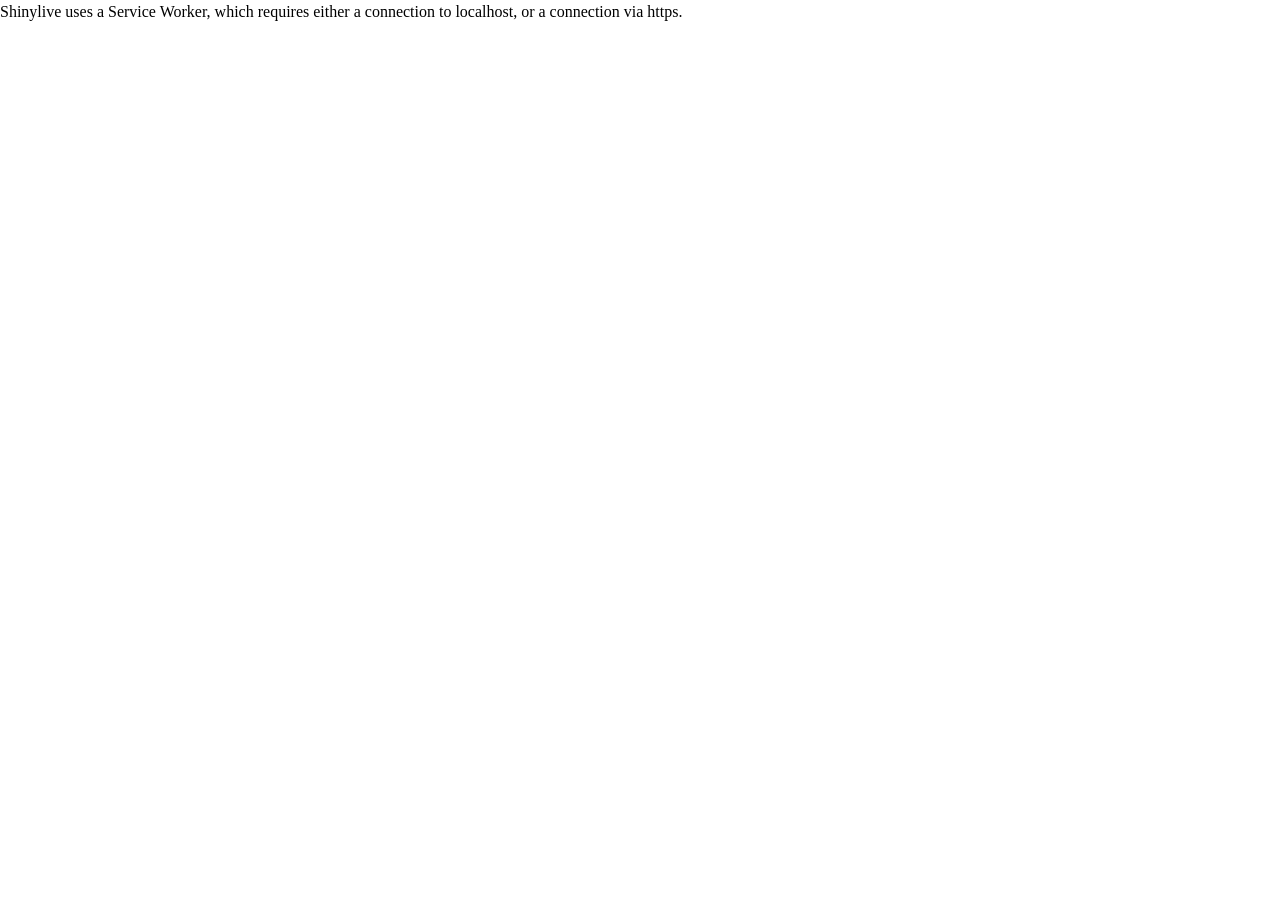
==== docs/index.html @ d29bb8de "Fix residual diagnostics/Shapiro bug; add shinylive export" ====
<!doctype html>
<html lang="en">
  <head>
    <meta charset="UTF-8" />
    <meta name="viewport" content="width=device-width, initial-scale=1.0" />
    <title>Shiny App</title>
    <script
      src="./shinylive/load-shinylive-sw.js"
      type="module"
    ></script>
    <script type="module">
      import { runExportedApp } from "./shinylive/shinylive.js";
      runExportedApp({
        id: "root",
        appEngine: "r",
        relPath: "",
      });
    </script>
    <link rel="stylesheet" href="./shinylive/style-resets.css" />
    <link rel="stylesheet" href="./shinylive/shinylive.css" />
    
  </head>
  <body>
    
    <div style="height: 100vh; width: 100vw" id="root"></div>
    
  </body>
</html>
---- docs/shinylive/style-resets.css ----
/* Taken from https://www.joshwcomeau.com/css/custom-css-reset/ */

/*
  1. Use a more-intuitive box-sizing model.
*/
*,
*::before,
*::after {
  box-sizing: border-box;
}
/*
  2. Remove default margin
*/
* {
  margin: 0;
}
/*
  3. Allow percentage-based heights in the application
*/
html,
body {
  height: 100%;
}
/*
  Typographic tweaks!
  4. Add accessible line-height
  5. Improve text rendering
*/
body {
  line-height: 1.5;
  -webkit-font-smoothing: antialiased;
}
/*
  6. Improve media defaults
*/
img,
picture,
video,
canvas,
svg {
  display: block;
  max-width: 100%;
}
/*
  7. Remove built-in form typography styles
*/
input,
button,
textarea,
select {
  font: inherit;
}
/*
  8. Avoid text overflows
*/
p,
h1,
h2,
h3,
h4,
h5,
h6 {
  overflow-wrap: break-word;
}
/*
  9. Create a root stacking context
*/
#root,
#__next {
  isolation: isolate;
}
---- docs/shinylive/shinylive.css ----
/* Shinylive 0.10.12
// Copyright 2026 Posit, PBC */
/* src/Components/App.css */
@font-face {
  font-family: "Source Sans Pro";
  src: url("./SourceSansPro-Regular.otf-PVQ5ZP77.woff2") format("woff2");
  font-weight: normal;
  font-style: normal;
}
:root {
  --colors-grey: grey;
  --colors-blue: #007bc2;
  --colors-blue-dark: hsl(207, 69%, 35%);
  --colors-red: #c10000;
  --colors-white: white;
  --colors-bg: white;
  --colors-fg: #333;
  --font-face:
    "Source Sans Pro",
    Arial,
    Helvetica,
    sans-serif;
  --font-size: 14px;
  --font-mono-face:
    Menlo,
    Monaco,
    Consolas,
    "Liberation Mono",
    "Courier New",
    monospace;
  --font-mono-size: 12px;
  --panel-roundness: 5px;
  --button-roundness: 5px;
  --container-roundness: calc(var(--panel-roundness) * 1.4);
  --shadow-color: 0deg 0% 56%;
  --shadow-elevation-low:
    0.3px 0.4px 0.6px hsl(var(--shadow-color) / 0.34),
    0.5px 0.7px 1px -1.2px hsl(var(--shadow-color) / 0.34),
    1.2px 1.7px 2.3px -2.5px hsl(var(--shadow-color) / 0.34);
  --shadow-elevation-medium:
    0.3px 0.4px 0.6px hsl(var(--shadow-color) / 0.36),
    1px 1.4px 1.9px -0.8px hsl(var(--shadow-color) / 0.36),
    2.6px 3.4px 4.8px -1.7px hsl(var(--shadow-color) / 0.36),
    6.2px 8.3px 11.7px -2.5px hsl(var(--shadow-color) / 0.36);
}
.shinylive-container {
  --pad: 2px;
  height: 100%;
  width: 100%;
  min-height: 100px;
  min-width: 400px;
  padding: var(--pad);
  border-radius: var(--container-roundness);
  background-color: #e6e6e6;
}
.shinylive-container.viewer {
  --pad: 0;
  min-width: unset;
}
.shinylive-container > div {
  border-radius: var(--panel-roundness);
  background-color: var(--colors-bg);
}
.shinylive-example-selector {
  grid-area: exampleselector;
}
.shinylive-editor {
  grid-area: editor;
}
.shinylive-terminal {
  grid-area: terminal;
}
.shinylive-viewer {
  grid-area: viewer;
}
button {
  background-color: var(--colors-blue);
  color: var(--colors-white);
  font-family: var(--font-face);
  font-size: var(--font-size);
  border-style: solid;
  border-color: var(--colors-white);
  border-radius: var(--button-roundness);
  cursor: pointer;
  padding: 0.2rem 0.5rem;
}
button:disabled {
  cursor: default;
  background-color: #c8c8c8;
}
.shinylive-container.editor-cell {
  padding: 0;
}
.shinylive-container.editor-cell .shinylive-editor {
  border-bottom-right-radius: 0;
  border-bottom-left-radius: 0;
}
.shinylive-container.editor-cell .shinylive-output-cell {
  border-top: 2px solid #eeeff2;
  border-top-right-radius: 0;
  border-top-left-radius: 0;
}
.shinylive-container.editor-cell .shinylive-output-cell .rendered-html {
  padding: 2px 12px 3px 12px;
}
.shinylive-container.editor-cell .shinylive-output-cell pre.output-content {
  border-top-right-radius: 0;
  border-top-left-radius: 0;
  background-color: #eeeff2;
  font-size: 13px;
  line-height: 1.8;
  padding: 2px 12px 5px 12px;
  margin-bottom: 0;
  color: #666;
}
.shinylive-container.editor-cell .editor-container {
  padding: 0;
}
.shinylive-container.editor-cell .cm-scroller {
  padding: 12px 12px 4px 12px;
}

/* src/Components/ExampleSelector.css */
.shinylive-example-selector {
  padding: 3px 3px 3px 8px;
  font-family: var(--font-face);
  --indent: 8px;
  --divider-color: #f1f1f1;
}
.shinylive-example-selector > .categories {
  height: 100%;
  overflow-y: auto;
  padding: var(--indent);
}
.shinylive-example-selector > .categories .category-title {
  color: var(--colors-blue, blue);
  margin-top: calc(var(--indent) * 2);
}
.shinylive-example-selector .example {
  --v-pad: calc(var(--indent));
  --h-pad: calc(var(--indent) * 2);
  padding-left: var(--h-pad);
  padding-top: var(--v-pad);
  padding-bottom: var(--v-pad);
  cursor: default;
  position: relative;
  --sidebar-color: var(--colors-grey);
  --sidebar-indent: calc(var(--indent) / 1.3);
  --sidebar-w: 1px;
}
.shinylive-example-selector .example > a {
  text-decoration: unset;
  color: unset;
  cursor: unset;
}
.shinylive-example-selector .example:hover:not(.selected) {
  cursor: pointer;
}
.shinylive-example-selector .example.selected,
.shinylive-example-selector .example:hover {
  --sidebar-w: 4px;
}
.shinylive-example-selector .example.selected {
  --sidebar-color: var(--colors-blue, blue);
}
.shinylive-example-selector .example:before {
  content: "";
  position: absolute;
  height: 70%;
  top: 15%;
  width: var(--sidebar-w);
  border-radius: var(--button-roundness, 5px);
  left: calc(var(--sidebar-indent) - var(--sidebar-w) - 1px);
  background-color: var(--sidebar-color);
}
.shinylive-example-selector .example .title {
  font-weight: 500;
}
.shinylive-example-selector .example .about {
  color: var(--colors-grey, grey);
  font-size: small;
  font-style: italic;
  font-weight: 400;
}
.shinylive-example-selector > .categories > section > .divider {
  width: 100%;
  height: 1px;
  background-color: var(--divider-color);
}

/* src/Components/HeaderBar.css */
.HeaderBar {
  height: 30px;
  padding: 3px 8px;
  background-color: #007BC2;
  font-family: var(--font-face);
  font-size: 1.1rem;
  color: var(--colors-white);
  display: flex;
}
.HeaderBar > a.page-title {
  display: inherit;
  color: var(--colors-white);
  text-decoration: none;
  flex-direction: row;
  margin-right: auto;
}
.HeaderBar .shiny-logo {
  height: 22px;
  display: inline-block;
  margin-right: 6px;
  margin-left: 4px;
  margin-top: 1px;
}
.HeaderBar > div {
  flex-direction: row;
  margin-right: 1rem;
}
.HeaderBar button.code-run-button {
  border: none;
  font-size: 0.9rem;
  padding: 0.2rem 0.5rem;
  background-color: transparent;
  white-space: nowrap;
  fill: rgba(255, 255, 255, 0.8);
}
.HeaderBar button.code-run-button svg.shinylive-icon {
  font-size: 1em;
}
.HeaderBar button.code-run-button span.button-label {
  vertical-align: 0.15em;
  margin-left: 0.3em;
}
.HeaderBar .code-run-button:hover {
  color: var(--colors-white);
  fill: var(--colors-white);
}

/* src/Components/Icons.css */
.shinylive-icon {
  display: inline-block;
  height: 1em;
}

/* src/Components/OutputCell.css */
.shinylive-output-cell div.rendered-html table {
  border: none;
  border-collapse: collapse;
  border-spacing: 0;
  color: black;
  font-size: 90%;
  table-layout: fixed;
}
.shinylive-output-cell div.rendered-html thead {
  border-bottom: 1px solid black;
  vertical-align: bottom;
}
.shinylive-output-cell div.rendered-html tr,
.shinylive-output-cell div.rendered-html th,
.shinylive-output-cell div.rendered-html td {
  text-align: right;
  vertical-align: middle;
  padding: 0.5em 0.5em;
  line-height: normal;
  white-space: normal;
  max-width: none;
  border: none;
}
.shinylive-output-cell div.rendered-html th {
  font-weight: bold;
}
.shinylive-output-cell div.rendered-html tbody tr:nth-child(odd) {
  background: #f5f5f5;
}
.shinylive-output-cell div.rendered-html tbody tr:hover {
  background: rgba(66, 165, 245, 0.2);
}

/* src/Components/ResizableGrid/ResizableGrid.css */
.ResizableGrid {
  --pad: 2px;
  --panel-gap: 3px;
  --sizer-margin-offset: calc(-1 * var(--panel-gap));
  --expansion-scale: 3;
  height: 100%;
  width: 100%;
  min-height: 80px;
  min-width: 400px;
  display: grid;
  padding: 0;
  gap: var(--panel-gap);
  position: relative;
}
.ResizableGrid > * {
  min-width: 0;
  min-height: 0;
}
div.ResizableGrid--col-sizer,
div.ResizableGrid--row-sizer {
  opacity: 0;
  position: relative;
  transition: transform 1s 0.5s;
}
.ResizableGrid--col-sizer {
  grid-row: 1/-1;
  width: var(--panel-gap);
  margin-left: var(--sizer-margin-offset);
  height: 100%;
  cursor: ew-resize;
}
.ResizableGrid--row-sizer {
  grid-column: 1/-1;
  height: var(--panel-gap);
  margin-top: var(--sizer-margin-offset);
  width: 100%;
  cursor: ns-resize;
}
.ResizableGrid--col-sizer:hover,
.ResizableGrid--row-sizer:hover {
  z-index: 9999;
  transition: transform 0s;
}
.ResizableGrid--col-sizer:hover {
  transform: scaleX(var(--expansion-scale));
}
.ResizableGrid--row-sizer:hover {
  transform: scaleY(var(--expansion-scale));
}
div#size-detection-cell {
  width: 100%;
  height: 100%;
  grid-row: 1/-1;
  grid-column: 1/-1;
}

/* node_modules/xterm/css/xterm.css */
.xterm {
  cursor: text;
  position: relative;
  user-select: none;
  -ms-user-select: none;
  -webkit-user-select: none;
}
.xterm.focus,
.xterm:focus {
  outline: none;
}
.xterm .xterm-helpers {
  position: absolute;
  top: 0;
  z-index: 5;
}
.xterm .xterm-helper-textarea {
  padding: 0;
  border: 0;
  margin: 0;
  position: absolute;
  opacity: 0;
  left: -9999em;
  top: 0;
  width: 0;
  height: 0;
  z-index: -5;
  white-space: nowrap;
  overflow: hidden;
  resize: none;
}
.xterm .composition-view {
  background: #000;
  color: #FFF;
  display: none;
  position: absolute;
  white-space: nowrap;
  z-index: 1;
}
.xterm .composition-view.active {
  display: block;
}
.xterm .xterm-viewport {
  background-color: #000;
  overflow-y: scroll;
  cursor: default;
  position: absolute;
  right: 0;
  left: 0;
  top: 0;
  bottom: 0;
}
.xterm .xterm-screen {
  position: relative;
}
.xterm .xterm-screen canvas {
  position: absolute;
  left: 0;
  top: 0;
}
.xterm .xterm-scroll-area {
  visibility: hidden;
}
.xterm-char-measure-element {
  display: inline-block;
  visibility: hidden;
  position: absolute;
  top: 0;
  left: -9999em;
  line-height: normal;
}
.xterm.enable-mouse-events {
  cursor: default;
}
.xterm.xterm-cursor-pointer,
.xterm .xterm-cursor-pointer {
  cursor: pointer;
}
.xterm.column-select.focus {
  cursor: crosshair;
}
.xterm .xterm-accessibility,
.xterm .xterm-message {
  position: absolute;
  left: 0;
  top: 0;
  bottom: 0;
  right: 0;
  z-index: 10;
  color: transparent;
  pointer-events: none;
}
.xterm .live-region {
  position: absolute;
  left: -9999px;
  width: 1px;
  height: 1px;
  overflow: hidden;
}
.xterm-dim {
  opacity: 1 !important;
}
.xterm-underline-1 {
  text-decoration: underline;
}
.xterm-underline-2 {
  text-decoration: double underline;
}
.xterm-underline-3 {
  text-decoration: wavy underline;
}
.xterm-underline-4 {
  text-decoration: dotted underline;
}
.xterm-underline-5 {
  text-decoration: dashed underline;
}
.xterm-overline {
  text-decoration: overline;
}
.xterm-overline.xterm-underline-1 {
  text-decoration: overline underline;
}
.xterm-overline.xterm-underline-2 {
  text-decoration: overline double underline;
}
.xterm-overline.xterm-underline-3 {
  text-decoration: overline wavy underline;
}
.xterm-overline.xterm-underline-4 {
  text-decoration: overline dotted underline;
}
.xterm-overline.xterm-underline-5 {
  text-decoration: overline dashed underline;
}
.xterm-strikethrough {
  text-decoration: line-through;
}
.xterm-screen .xterm-decoration-container .xterm-decoration {
  z-index: 6;
  position: absolute;
}
.xterm-screen .xterm-decoration-container .xterm-decoration.xterm-decoration-top-layer {
  z-index: 7;
}
.xterm-decoration-overview-ruler {
  z-index: 8;
  position: absolute;
  top: 0;
  right: 0;
  pointer-events: none;
}
.xterm-decoration-top {
  z-index: 2;
  position: relative;
}

/* src/Components/Terminal.css */
.shinylive-terminal.terminal {
  height: 100%;
  position: relative;
  overflow: hidden;
  padding: 0.5rem;
  --color: #333;
  --background: white;
  --size: 1;
  --font:
    Menlo,
    Monaco,
    Consolas,
    "Liberation Mono",
    "Courier New",
    monospace;
}
.xterm {
  padding: 8px;
}

/* src/Components/LoadingAnimation.css */
.loading-animation {
  --animation-start-color: #fafafa;
  --animation-end-color: #cccccc;
  --hex-width: 16px;
  background-color: inherit;
  box-shadow: inherit;
  text-align: center;
  font-size: 0;
  -webkit-animation: loading-animation-fade-in 1s;
  animation: loading-animation-fade-in 1s;
}
.loading-animation .hex {
  display: inline-block;
  position: relative;
  width: var(--hex-width);
  height: calc(0.57735 * var(--hex-width));
  margin: calc(0.216 * var(--hex-width)) calc(var(--hex-width) / 12);
  background-color: var(--animation-start-color);
  vertical-align: middle;
  -webkit-animation: loading-animation-pulse 3.75s infinite;
  animation: loading-animation-pulse 3.75s infinite;
}
.loading-animation .hex::before,
.loading-animation .hex::after {
  content: "";
  display: block;
  position: absolute;
  width: calc(0.7071 * var(--hex-width));
  height: calc(0.7071 * var(--hex-width));
  background-color: inherit;
  transform-origin: 0 0;
  transform: scaleY(0.57735) rotate(-45deg);
  animation: inherit;
}
.loading-animation .hex::before {
  top: 0;
}
.loading-animation .hex::after {
  top: calc(0.57735 * var(--hex-width));
}
.loading-animation .hex:nth-of-type(2n) {
  -webkit-animation-delay: 0s;
  animation-delay: 0s;
}
.loading-animation .hex:nth-of-type(2n+1) {
  -webkit-animation-delay: -1.1s;
  animation-delay: -1.05s;
}
.loading-animation .hex:nth-of-type(2n+2) {
  -webkit-animation-delay: -1.97s;
  animation-delay: -1.97s;
}
.loading-animation .hex:nth-of-type(2n+3) {
  -webkit-animation-delay: -1.8s;
  animation-delay: -1.8s;
}
.loading-animation .hex:nth-of-type(2n+4) {
  -webkit-animation-delay: -1.1s;
  animation-delay: -1.1s;
}
.loading-animation .hex:nth-of-type(2n+5) {
  -webkit-animation-delay: -1.1s;
  animation-delay: -1.1s;
}
.loading-animation .hex:nth-of-type(2n+6) {
  -webkit-animation-delay: -1.8s;
  animation-delay: -1.8s;
}
.loading-animation .hex:nth-of-type(2n+7) {
  -webkit-animation-delay: -1.7s;
  animation-delay: -1.7s;
}
.loading-animation .hex:nth-of-type(2n+8) {
  -webkit-animation-delay: -1.2s;
  animation-delay: -1.2s;
}
.loading-animation .hex:nth-of-type(2n+9) {
  -webkit-animation-delay: -1.3s;
  animation-delay: -1.3s;
}
.loading-animation .hex:nth-of-type(2n+11) {
  -webkit-animation-delay: -1.6s;
  animation-delay: -1.6s;
}
.loading-animation .hex:nth-of-type(2n+12) {
  -webkit-animation-delay: -1.6s;
  animation-delay: -1.6s;
}
.loading-animation .hex:nth-of-type(2n+13) {
  -webkit-animation-delay: -1.3s;
  animation-delay: -1.3s;
}
.loading-animation .hex:nth-of-type(2n+14) {
  -webkit-animation-delay: -1.3s;
  animation-delay: -1.3s;
}
.loading-animation .hex:nth-of-type(2n+15) {
  -webkit-animation-delay: -1.5s;
  animation-delay: -1.5s;
}
.loading-animation .hex:nth-of-type(2n+16) {
  -webkit-animation-delay: -1.5s;
  animation-delay: -1.5s;
}
.loading-animation .hex:nth-of-type(2n+17) {
  -webkit-animation-delay: -1.3s;
  animation-delay: -1.3s;
}
.loading-animation .hex:nth-of-type(2n+18) {
  -webkit-animation-delay: -1.4s;
  animation-delay: -1.4s;
}
.loading-animation .hex:nth-of-type(2n+19) {
  -webkit-animation-delay: -1.45s;
  animation-delay: -1.45s;
}
.loading-animation .spacer {
  display: inline-block;
  width: calc(var(--hex-width) * 14 / 12);
}
@keyframes loading-animation-pulse {
  0% {
    background-color: var(--animation-start-color);
  }
  50% {
    background-color: var(--animation-end-color);
  }
  100% {
    background-color: var(--animation-start-color);
  }
}
@keyframes loading-animation-fade-in {
  0% {
    opacity: 0;
  }
  20% {
    opacity: 0;
  }
  100% {
    opacity: 1;
  }
}

/* src/Components/Viewer.css */
.shinylive-viewer {
  height: 100%;
  width: 100%;
  position: relative;
}
.app-frame {
  border-radius: var(--panel-roundness);
  border: 0;
}
.shinylive-viewer iframe {
  background-color: white;
  width: 100%;
  height: 100%;
  display: block;
}
.shinylive-viewer .loading-wrapper {
  overflow: auto;
  background-color: white;
  position: absolute;
  height: 100%;
  width: 100%;
  top: 0px;
  left: 0px;
  display: flex;
  justify-content: center;
  align-items: center;
}
.shinylive-viewer .loading-wrapper.loading-wrapper-error {
  justify-content: left;
}
.shinylive-viewer .loading-wrapper .error-alert {
  text-align: center;
  font-size: 1.4rem;
  font-family: var(--font-face);
  -webkit-animation: loading-animation-fade-in 0.5s;
  animation: loading-animation-fade-in 0.5s;
}
.shinylive-viewer .loading-wrapper .error-alert .error-icon {
  display: inline-block;
  text-align: center;
  width: 85px;
  margin-bottom: 0.5rem;
}
.shinylive-viewer .loading-wrapper .error-alert .error-log {
  font-size: 0.7rem;
  text-align: left;
  padding: 0.3rem;
}
@keyframes loading-animation-fade-in {
  0% {
    opacity: 0;
  }
  100% {
    opacity: 1;
  }
}

/* node_modules/balloon-css/balloon.min.css */
:root {
  --balloon-border-radius: 2px;
  --balloon-color: rgba(16,16,16,0.95);
  --balloon-text-color: #fff;
  --balloon-font-size: 12px;
  --balloon-move: 4px;
}
button[aria-label][data-balloon-pos] {
  overflow: visible;
}
[aria-label][data-balloon-pos] {
  position: relative;
  cursor: pointer;
}
[aria-label][data-balloon-pos]:after {
  opacity: 0;
  pointer-events: none;
  transition: all 0.18s ease-out 0.18s;
  text-indent: 0;
  font-family:
    -apple-system,
    BlinkMacSystemFont,
    "Segoe UI",
    Roboto,
    Oxygen,
    Ubuntu,
    Cantarell,
    "Open Sans",
    "Helvetica Neue",
    sans-serif;
  font-weight: normal;
  font-style: normal;
  text-shadow: none;
  font-size: var(--balloon-font-size);
  background: var(--balloon-color);
  border-radius: 2px;
  color: var(--balloon-text-color);
  border-radius: var(--balloon-border-radius);
  content: attr(aria-label);
  padding: .5em 1em;
  position: absolute;
  white-space: nowrap;
  z-index: 10;
}
[aria-label][data-balloon-pos]:before {
  width: 0;
  height: 0;
  border: 5px solid transparent;
  border-top-color: var(--balloon-color);
  opacity: 0;
  pointer-events: none;
  transition: all 0.18s ease-out 0.18s;
  content: "";
  position: absolute;
  z-index: 10;
}
[aria-label][data-balloon-pos]:hover:before,
[aria-label][data-balloon-pos]:hover:after,
[aria-label][data-balloon-pos][data-balloon-visible]:before,
[aria-label][data-balloon-pos][data-balloon-visible]:after,
[aria-label][data-balloon-pos]:not([data-balloon-nofocus]):focus:before,
[aria-label][data-balloon-pos]:not([data-balloon-nofocus]):focus:after {
  opacity: 1;
  pointer-events: none;
}
[aria-label][data-balloon-pos].font-awesome:after {
  font-family:
    FontAwesome,
    -apple-system,
    BlinkMacSystemFont,
    "Segoe UI",
    Roboto,
    Oxygen,
    Ubuntu,
    Cantarell,
    "Open Sans",
    "Helvetica Neue",
    sans-serif;
}
[aria-label][data-balloon-pos][data-balloon-break]:after {
  white-space: pre;
}
[aria-label][data-balloon-pos][data-balloon-break][data-balloon-length]:after {
  white-space: pre-line;
  word-break: break-word;
}
[aria-label][data-balloon-pos][data-balloon-blunt]:before,
[aria-label][data-balloon-pos][data-balloon-blunt]:after {
  transition: none;
}
[aria-label][data-balloon-pos][data-balloon-pos=up]:hover:after,
[aria-label][data-balloon-pos][data-balloon-pos=up][data-balloon-visible]:after,
[aria-label][data-balloon-pos][data-balloon-pos=down]:hover:after,
[aria-label][data-balloon-pos][data-balloon-pos=down][data-balloon-visible]:after {
  transform: translate(-50%, 0);
}
[aria-label][data-balloon-pos][data-balloon-pos=up]:hover:before,
[aria-label][data-balloon-pos][data-balloon-pos=up][data-balloon-visible]:before,
[aria-label][data-balloon-pos][data-balloon-pos=down]:hover:before,
[aria-label][data-balloon-pos][data-balloon-pos=down][data-balloon-visible]:before {
  transform: translate(-50%, 0);
}
[aria-label][data-balloon-pos][data-balloon-pos*=-left]:after {
  left: 0;
}
[aria-label][data-balloon-pos][data-balloon-pos*=-left]:before {
  left: 5px;
}
[aria-label][data-balloon-pos][data-balloon-pos*=-right]:after {
  right: 0;
}
[aria-label][data-balloon-pos][data-balloon-pos*=-right]:before {
  right: 5px;
}
[aria-label][data-balloon-pos][data-balloon-po*=-left]:hover:after,
[aria-label][data-balloon-pos][data-balloon-po*=-left][data-balloon-visible]:after,
[aria-label][data-balloon-pos][data-balloon-pos*=-right]:hover:after,
[aria-label][data-balloon-pos][data-balloon-pos*=-right][data-balloon-visible]:after {
  transform: translate(0, 0);
}
[aria-label][data-balloon-pos][data-balloon-po*=-left]:hover:before,
[aria-label][data-balloon-pos][data-balloon-po*=-left][data-balloon-visible]:before,
[aria-label][data-balloon-pos][data-balloon-pos*=-right]:hover:before,
[aria-label][data-balloon-pos][data-balloon-pos*=-right][data-balloon-visible]:before {
  transform: translate(0, 0);
}
[aria-label][data-balloon-pos][data-balloon-pos^=up]:before,
[aria-label][data-balloon-pos][data-balloon-pos^=up]:after {
  bottom: 100%;
  transform-origin: top;
  transform: translate(0, var(--balloon-move));
}
[aria-label][data-balloon-pos][data-balloon-pos^=up]:after {
  margin-bottom: 10px;
}
[aria-label][data-balloon-pos][data-balloon-pos=up]:before,
[aria-label][data-balloon-pos][data-balloon-pos=up]:after {
  left: 50%;
  transform: translate(-50%, var(--balloon-move));
}
[aria-label][data-balloon-pos][data-balloon-pos^=down]:before,
[aria-label][data-balloon-pos][data-balloon-pos^=down]:after {
  top: 100%;
  transform: translate(0, calc(var(--balloon-move) * -1));
}
[aria-label][data-balloon-pos][data-balloon-pos^=down]:after {
  margin-top: 10px;
}
[aria-label][data-balloon-pos][data-balloon-pos^=down]:before {
  width: 0;
  height: 0;
  border: 5px solid transparent;
  border-bottom-color: var(--balloon-color);
}
[aria-label][data-balloon-pos][data-balloon-pos=down]:after,
[aria-label][data-balloon-pos][data-balloon-pos=down]:before {
  left: 50%;
  transform: translate(-50%, calc(var(--balloon-move) * -1));
}
[aria-label][data-balloon-pos][data-balloon-pos=left]:hover:after,
[aria-label][data-balloon-pos][data-balloon-pos=left][data-balloon-visible]:after,
[aria-label][data-balloon-pos][data-balloon-pos=right]:hover:after,
[aria-label][data-balloon-pos][data-balloon-pos=right][data-balloon-visible]:after {
  transform: translate(0, -50%);
}
[aria-label][data-balloon-pos][data-balloon-pos=left]:hover:before,
[aria-label][data-balloon-pos][data-balloon-pos=left][data-balloon-visible]:before,
[aria-label][data-balloon-pos][data-balloon-pos=right]:hover:before,
[aria-label][data-balloon-pos][data-balloon-pos=right][data-balloon-visible]:before {
  transform: translate(0, -50%);
}
[aria-label][data-balloon-pos][data-balloon-pos=left]:after,
[aria-label][data-balloon-pos][data-balloon-pos=left]:before {
  right: 100%;
  top: 50%;
  transform: translate(var(--balloon-move), -50%);
}
[aria-label][data-balloon-pos][data-balloon-pos=left]:after {
  margin-right: 10px;
}
[aria-label][data-balloon-pos][data-balloon-pos=left]:before {
  width: 0;
  height: 0;
  border: 5px solid transparent;
  border-left-color: var(--balloon-color);
}
[aria-label][data-balloon-pos][data-balloon-pos=right]:after,
[aria-label][data-balloon-pos][data-balloon-pos=right]:before {
  left: 100%;
  top: 50%;
  transform: translate(calc(var(--balloon-move) * -1), -50%);
}
[aria-label][data-balloon-pos][data-balloon-pos=right]:after {
  margin-left: 10px;
}
[aria-label][data-balloon-pos][data-balloon-pos=right]:before {
  width: 0;
  height: 0;
  border: 5px solid transparent;
  border-right-color: var(--balloon-color);
}
[aria-label][data-balloon-pos][data-balloon-length]:after {
  white-space: normal;
}
[aria-label][data-balloon-pos][data-balloon-length=small]:after {
  width: 80px;
}
[aria-label][data-balloon-pos][data-balloon-length=medium]:after {
  width: 150px;
}
[aria-label][data-balloon-pos][data-balloon-length=large]:after {
  width: 260px;
}
[aria-label][data-balloon-pos][data-balloon-length=xlarge]:after {
  width: 380px;
}
@media screen and (max-width: 768px) {
  [aria-label][data-balloon-pos][data-balloon-length=xlarge]:after {
    width: 90vw;
  }
}
[aria-label][data-balloon-pos][data-balloon-length=fit]:after {
  width: 100%;
}

/* src/Components/Editor.css */
.shinylive-editor {
  --bg-light-shade-color: #f6f6f6;
  --button-gray-color: #999;
  --button-hover-color: #hsl(207, 69%, 25%);
  --border-color: #aaa;
  --pad: 5px;
  display: grid;
  grid-template-rows: auto 1fr;
  grid-template-areas: "header" "editor";
  position: relative;
}
.ResizableGrid.editor-viewer.layout-vertical:not(.been-dragged) > .shinylive-editor {
  max-height: 800px;
}
.editor-header {
  grid-area: header;
}
.editor-container {
  grid-area: editor;
}
.shinylive-editor > div {
  min-width: 0;
  min-height: 0;
}
.editor-header {
  display: flex;
  padding-top: var(--pad);
  padding-left: var(--pad);
  padding-right: var(--pad);
  justify-content: space-between;
  align-items: flex-end;
  border-bottom: 1px solid var(--border-color);
}
.editor-files > button {
  font-size: 14px;
  font-family: var(--font-face);
  height: 26px;
  background-color: var(--bg-light-shade-color);
  color: #444;
  border: 1px solid #ddd;
  border-top-left-radius: 3px;
  border-top-right-radius: 3px;
  border-bottom: none;
  border-bottom-left-radius: 0;
  border-bottom-right-radius: 0;
  padding: 0 2px;
}
.editor-files button svg {
  vertical-align: unset;
}
.editor-filename {
  padding: 0 4px;
}
.editor-files > button.selected {
  color: black;
  background-color: var(--colors-bg);
  border-color: var(--border-color);
  position: relative;
  cursor: text;
}
.editor-files > button.selected::after {
  content: "";
  width: 100%;
  height: 4px;
  background-color: var(--colors-bg);
  position: absolute;
  bottom: -3px;
  left: 0;
  border-bottom-color: var(--colors-bg);
}
.editor-files > button.selected > input {
  width: 100%;
  font-size: 14px;
  font-family: var(--font-face);
  height: 26px;
  position: absolute;
  left: 4px;
  bottom: -0.5px;
  outline: none;
  border: none;
  color: var(--colors-blue);
  background-color: transparent;
}
.editor-files > button.selected > input.invalid-filename {
  color: var(--colors-red);
}
.editor-files > button > .editor-closebutton {
  width: 1.2rem;
  display: inline-block;
  color: var(--button-gray-color);
  font-weight: bold;
}
.editor-files > button.selected > .editor-closebutton + input {
  width: calc(100% - 21px);
}
.editor-files > .editor-addtab {
  border-color: rgba(0, 0, 0, 0);
  display: inline-block;
  line-height: 1rem;
  margin-left: 0.5rem;
  padding: 0;
}
.editor-files .editor-addbutton,
.editor-files .editor-uploadbutton {
  display: inline-block;
  color: var(--button-gray-color);
  fill: var(--button-gray-color);
  background-color: inherit;
  font-size: 1.2rem;
  font-weight: bold;
  padding: 0 0.3rem;
}
.editor-files .editor-uploadbutton {
  font-size: 0.7rem;
}
.editor-files .editor-closebutton:hover,
.editor-files .editor-addbutton:hover,
.editor-files .editor-uploadbutton:hover {
  color: var(--button-hover-color);
  fill: var(--button-hover-color);
  cursor: pointer;
}
.editor-container {
  padding: var(--pad);
  position: relative;
}
.editor-container .cm-editor {
  height: 100%;
}
.editor-container .cm-editor.cm-focused {
  outline: none;
}
.editor-container .cm-editor .cm-scroller {
  font-family: var(--font-mono-face);
  font-size: var(--font-mono-size);
}
.editor-container .cm-gutters {
  color: #aaa;
  background-color: var(--colors-bg);
  border-right: 1px solid #eee;
  padding-right: 4px;
}
.editor-container .cm-activeLineGutter {
  background-color: var(--colors-bg);
}
.editor-container .cm-tooltip {
  font-family: var(--font-face);
  font-size: var(--font-size);
}
.editor-container .cm-tooltip code {
  font-family: var(--font-mono-face);
  font-size: var(--font-mono-size);
  white-space: pre-wrap;
}
.editor-container .cm-diagnostic {
  font-family: var(--font-mono-face);
  font-size: var(--font-mono-size);
}
.editor-container .cm-signature-signature {
  font-family: var(--font-mono-face);
}
.editor-container .docstring {
  padding: 3px 6px;
  max-width: 650px;
  max-height: 300px;
  overflow-y: auto;
}
.editor-container .docstring pre {
  white-space: pre-wrap;
}
.editor-container .docstring h2 {
  font-size: 1.2em;
  font-weight: 600;
}
.shinylive-editor button.code-run-button {
  border: none;
  font-size: 0.8rem;
  padding: 0.2rem 0.5rem;
  background-color: transparent;
  white-space: nowrap;
}
.shinylive-editor .code-run-button:hover {
  color: var(--button-hover-color);
  fill: var(--button-hover-color);
}
.editor-header .code-run-button {
  align-self: center;
  color: var(--button-gray-color);
  fill: var(--button-gray-color);
}
.shinylive-editor .floating-buttons .code-run-button {
  position: absolute;
  top: 0;
  right: 0;
  border: 0;
  margin-top: 5px;
  margin-right: 5px;
  opacity: 0;
}
.shinylive-editor:hover .floating-buttons .code-run-button {
  color: var(--button-gray-color);
  fill: var(--button-gray-color);
  opacity: 1;
}
.shinylive-editor .floating-buttons .code-run-button:hover {
  color: var(--button-hover-color);
  fill: var(--button-hover-color);
}

/* src/Components/ShareModal.css */
.ShareModal {
  position: absolute;
  top: 50px;
  left: 50px;
  width: 600px;
  font-family: var(--font-face);
  background: white;
  border: 1px solid #ccc;
  border-radius: 5px;
  padding: 8px 14px;
  transition: 0.4s ease-out;
  box-shadow: 0.5rem 0.5rem 2rem rgb(0 0 0 / 30%);
  z-index: 10;
}
.ShareModal .ShareModal--item {
  padding-bottom: 10px;
}
.ShareModal .ShareModal--item .ShareModal--checkbox {
  margin-left: 1em;
  font-size: 0.9em;
}
.ShareModal .ShareModal--row {
  display: flex;
}
.ShareModal .ShareModal--row label {
  display: flex;
  align-items: center;
}
.ShareModal .ShareModal--row label span {
  margin-left: 0.3em;
}
.ShareModal .ShareModal--row .ShareModal--url {
  display: inline-flex;
  position: relative;
  vertical-align: top;
  width: 100%;
}
.ShareModal .ShareModal--row .ShareModal--url .ShareModal--urlinput {
  font-family: var(--font-mono-face);
  font-size: var(--font-mono-size);
  width: 100%;
  margin-right: 12px;
}
.ShareModal-overlay {
  opacity: 0.5;
  background: #000;
  width: 100%;
  height: 100%;
  z-index: 9;
  top: 0;
  left: 0;
  position: fixed;
}
/*! Bundled license information:

xterm/css/xterm.css:
  (**
   * Copyright (c) 2014 The xterm.js authors. All rights reserved.
   * Copyright (c) 2012-2013, Christopher Jeffrey (MIT License)
   * https://github.com/chjj/term.js
   * @license MIT
   *
   * Permission is hereby granted, free of charge, to any person obtaining a copy
   * of this software and associated documentation files (the "Software"), to deal
   * in the Software without restriction, including without limitation the rights
   * to use, copy, modify, merge, publish, distribute, sublicense, and/or sell
   * copies of the Software, and to permit persons to whom the Software is
   * furnished to do so, subject to the following conditions:
   *
   * The above copyright notice and this permission notice shall be included in
   * all copies or substantial portions of the Software.
   *
   * THE SOFTWARE IS PROVIDED "AS IS", WITHOUT WARRANTY OF ANY KIND, EXPRESS OR
   * IMPLIED, INCLUDING BUT NOT LIMITED TO THE WARRANTIES OF MERCHANTABILITY,
   * FITNESS FOR A PARTICULAR PURPOSE AND NONINFRINGEMENT. IN NO EVENT SHALL THE
   * AUTHORS OR COPYRIGHT HOLDERS BE LIABLE FOR ANY CLAIM, DAMAGES OR OTHER
   * LIABILITY, WHETHER IN AN ACTION OF CONTRACT, TORT OR OTHERWISE, ARISING FROM,
   * OUT OF OR IN CONNECTION WITH THE SOFTWARE OR THE USE OR OTHER DEALINGS IN
   * THE SOFTWARE.
   *
   * Originally forked from (with the author's permission):
   *   Fabrice Bellard's javascript vt100 for jslinux:
   *   http://bellard.org/jslinux/
   *   Copyright (c) 2011 Fabrice Bellard
   *   The original design remains. The terminal itself
   *   has been extended to include xterm CSI codes, among
   *   other features.
   *)
*/
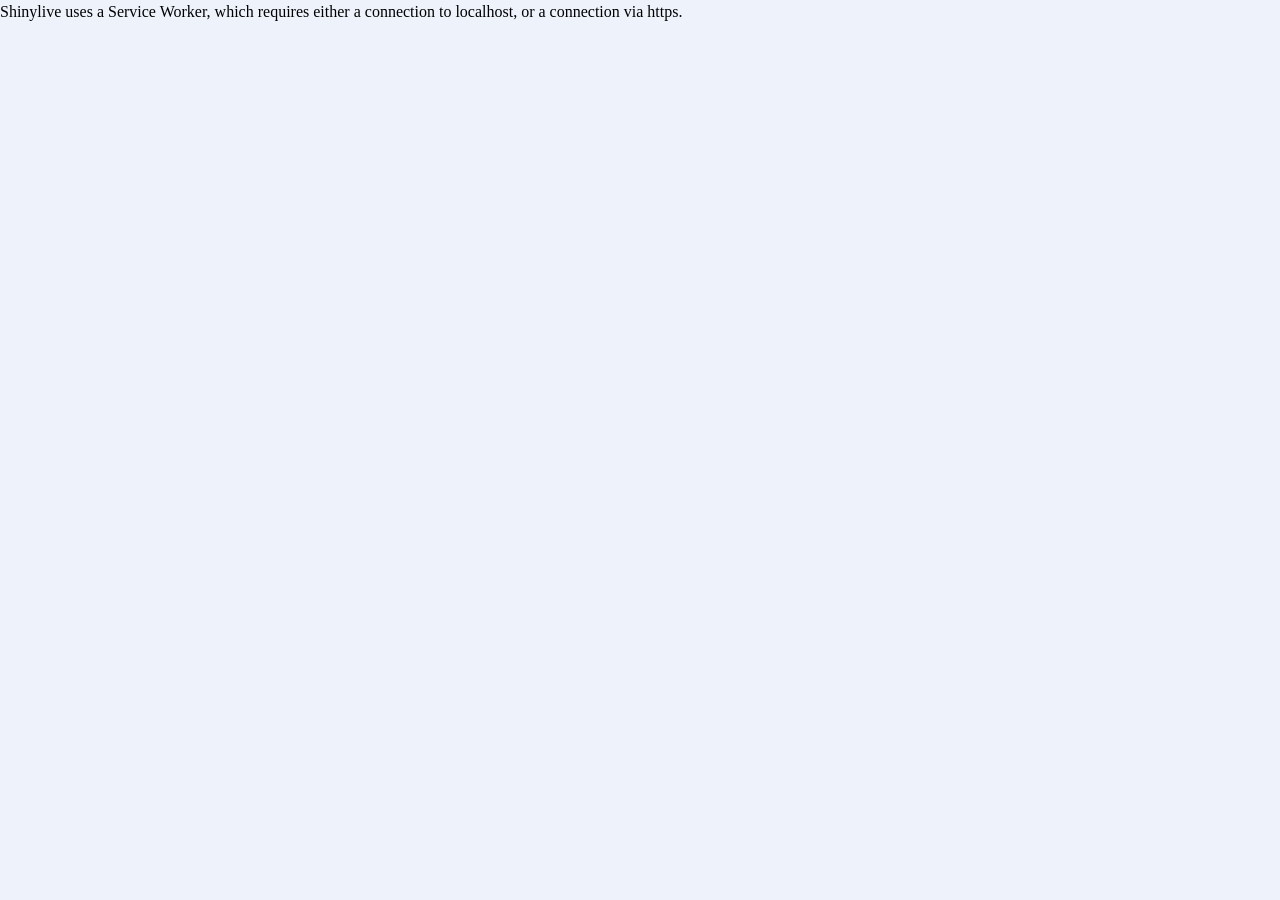
==== commit c2d4e3e3: "A StatLabX website as the front page; tabs in the order of the work - doepro.pages.dev opens on a we" ====
--- a/docs/index.html
+++ b/docs/index.html
@@ -3,7 +3,528 @@
   <head>
     <meta charset="UTF-8" />
     <meta name="viewport" content="width=device-width, initial-scale=1.0" />
-    <title>Shiny App</title>
+    <title>StatLabX - statistics for agricultural and allied research</title>
+    <meta name="description" content="Free analysis of designed agricultural experiments: ANOVA, means and C.D. with letters, assumption checks, post-hoc tests and plain-language readings, with R running in your browser." />
+    <meta name="theme-color" content="#0B1530" />
+    <meta property="og:type" content="website" />
+    <meta property="og:title" content="StatLabX - statistics for agricultural and allied research" />
+    <meta property="og:description" content="Free analysis of designed agricultural experiments: ANOVA, means and C.D. with letters, assumption checks, post-hoc tests and plain-language readings, with R running in your browser." />
+    <meta property="og:image" content="https://doepro.pages.dev/og.png" />
+    <meta name="twitter:card" content="summary_large_image" />
+    <link rel="icon" href="favicon.ico" sizes="any" />
+    <link rel="icon" type="image/png" href="icon-192.png" />
+    <link rel="apple-touch-icon" href="apple-touch-icon.png" />
+    <link rel="preconnect" href="https://fonts.googleapis.com" />
+    <link rel="preconnect" href="https://fonts.gstatic.com" crossorigin />
+    <link rel="stylesheet" crossorigin href="https://fonts.googleapis.com/css2?family=Anton&family=Inter:wght@400;500;600;700;800&display=swap" />
+    <style>
+/* StatLabX website. build_app.R puts this into docs/index.html after every
+   shinylive export. The page is plain HTML and CSS, so it appears at once,
+   while R starts underneath in the app's frame (#root), which stays hidden
+   until the visitor opens it. Colours come from the logo: navy lettering,
+   a royal-to-sky blue orbit. Display type is Anton; text is Inter; both fall
+   back to system fonts if Google Fonts cannot be reached. */
+
+/* ------------------------------------------------------------ the shell */
+html { scroll-behavior: smooth; }
+body.slx-shell { background: #EEF3FB; overflow-x: hidden; }
+body.slx-shell.slx-app-open { overflow: hidden; }
+#root {
+  position: fixed !important; inset: 0; z-index: 40; width: 100vw; height: 100vh;
+  opacity: 0; visibility: hidden; transition: opacity .45s ease, visibility 0s linear .45s;
+}
+body.slx-app-open #root { opacity: 1; visibility: visible; transition: opacity .45s ease, visibility 0s; }
+/* shinylive's own spinner sits underneath; its error panel must still show */
+.shinylive-viewer .loading-wrapper:not(.loading-wrapper-error) { visibility: hidden; }
+
+/* -------------------------------------------------------------- tokens */
+.slx-site {
+  --ink: #0B1530; --ink2: #24324F; --muted: #5A6784; --line: #E1E7F1; --line2: #D3DCEA;
+  --bg: #EEF3FB; --blue: #1E4FD7; --blue2: #3B82F6; --sky: #7CB7FF; --ok: #14A05C;
+  --grad: linear-gradient(100deg, #0A2477 0%, #1E4FD7 36%, #3B82F6 68%, #7CB7FF 100%);
+  --display: "Anton", Impact, Haettenschweiler, "Arial Narrow Bold", "Franklin Gothic Medium", sans-serif;
+  --sans: "Inter", system-ui, -apple-system, "Segoe UI", Roboto, "Helvetica Neue", Arial, sans-serif;
+  --mono: ui-monospace, "SFMono-Regular", "Cascadia Mono", Consolas, Menlo, monospace;
+  position: relative; min-height: 100vh; font-family: var(--sans); font-size: 16px; line-height: 1.6;
+  color: var(--ink); background: var(--bg); -webkit-font-smoothing: antialiased;
+  transition: opacity .45s ease, visibility 0s;
+}
+body.slx-app-open .slx-site { opacity: 0; visibility: hidden; transition: opacity .3s ease, visibility 0s linear .45s; }
+/* resets at zero specificity (:where), so every component rule below wins */
+:where(.slx-site) *, :where(.slx-site) *::before, :where(.slx-site) *::after { box-sizing: border-box; }
+:where(.slx-site) :where(h1, h2, h3, h4, p, ul, ol, blockquote, pre, figure) { margin: 0; }
+:where(.slx-site) :where(ul, ol) { padding: 0; list-style: none; }
+:where(.slx-site) :where(a) { color: inherit; }
+:where(.slx-site) :where(button) { font: inherit; }
+:where(.slx-site) :where(em) { font-style: normal; }
+/* shinylive's reset makes every svg a block; icons here sit in lines of text */
+.slx-site svg { display: inline-block; }
+.slx-site .s-arcs, .slx-site .s-orbit svg, .slx-site .s-bars, .slx-site .s-step-ico, .slx-site .s-tile-ico { display: block; }
+.slx-site :focus-visible { outline: 3px solid rgba(59, 130, 246, .55); outline-offset: 3px; border-radius: 10px; }
+.s-sky {
+  position: absolute; inset: 0 0 auto 0; height: 1100px; pointer-events: none; z-index: 0;
+  background:
+    radial-gradient(900px 560px at 88% -6%, #D5E4FF 0%, rgba(213, 228, 255, 0) 64%),
+    radial-gradient(800px 520px at -8% 18%, #E2ECFF 0%, rgba(226, 236, 255, 0) 60%);
+}
+.slx-site main, .s-nav, .s-foot { position: relative; z-index: 1; }
+
+/* ------------------------------------------------------------- buttons */
+.s-btn {
+  display: inline-flex; align-items: center; gap: 12px; border-radius: 999px; cursor: pointer;
+  padding: 16px 18px 16px 26px; border: 1px solid transparent; text-decoration: none;
+  font: 600 13.5px/1 var(--sans); letter-spacing: .08em; text-transform: uppercase; white-space: nowrap;
+  transition: transform .25s ease, box-shadow .25s ease, background-color .25s ease, color .25s ease, border-color .25s ease;
+}
+.s-btn svg { width: 15px; height: 15px; fill: none; stroke: currentColor; stroke-width: 1.8; stroke-linecap: round; stroke-linejoin: round; }
+.s-btn-dark { background: var(--ink); color: #fff; box-shadow: 0 12px 26px rgba(11, 21, 48, .22); }
+.s-btn-dark:hover { background: #14244E; transform: translateY(-2px); box-shadow: 0 16px 34px rgba(11, 21, 48, .28); }
+.s-btn-arrow {
+  display: inline-grid; place-items: center; width: 30px; height: 30px; border-radius: 50%;
+  background: rgba(255, 255, 255, .14); transition: transform .3s ease, background-color .3s ease;
+}
+.s-btn-dark:hover .s-btn-arrow { transform: rotate(45deg); background: var(--blue2); }
+.s-btn-ghost { background: #fff; color: var(--ink); border-color: var(--line2); padding: 16px 24px; }
+.s-btn-ghost:hover { border-color: var(--ink); transform: translateY(-2px); }
+.s-btn-light { background: #fff; color: var(--ink); }
+.s-btn-light:hover { background: #DCE8FF; }
+.s-btn-sm { padding: 11px 16px; font-size: 11.5px; gap: 9px; }
+.s-btn-sm.s-btn-ghost { padding: 11px 16px; }
+.s-live {
+  width: 8px; height: 8px; border-radius: 50%; flex: 0 0 auto; background: var(--blue2);
+  box-shadow: 0 0 0 0 rgba(59, 130, 246, .55); animation: s-pulse 1.6s ease-out infinite;
+}
+.slx-site.is-ready .s-live { background: var(--ok); animation: none; box-shadow: 0 0 0 3px rgba(20, 160, 92, .22); }
+.slx-site.is-failed .s-live { background: #D04A3B; animation: none; }
+@keyframes s-pulse { 0% { box-shadow: 0 0 0 0 rgba(59, 130, 246, .5); } 100% { box-shadow: 0 0 0 9px rgba(59, 130, 246, 0); } }
+
+/* ----------------------------------------------------------------- nav */
+.s-nav { position: sticky; top: 14px; z-index: 50; padding: 14px 16px 0; }
+.s-nav-inner {
+  max-width: 1240px; margin: 0 auto; height: 66px; display: flex; align-items: center; gap: 18px;
+  padding: 0 12px 0 22px; border-radius: 20px; background: rgba(255, 255, 255, .84);
+  border: 1px solid rgba(225, 231, 241, .95); box-shadow: 0 10px 30px rgba(11, 21, 48, .06);
+  -webkit-backdrop-filter: saturate(1.5) blur(14px); backdrop-filter: saturate(1.5) blur(14px);
+  transition: box-shadow .3s ease;
+}
+.s-nav.is-scrolled .s-nav-inner { box-shadow: 0 16px 40px rgba(11, 21, 48, .12); }
+.s-brand { display: flex; align-items: center; flex: 0 0 auto; }
+.s-brand img { height: 36px; width: auto; display: block; }
+.s-brand-sub {
+  flex: 0 0 auto; padding-left: 16px; border-left: 1px solid var(--line2); white-space: nowrap;
+  font: 500 10.5px/1.2 var(--mono); letter-spacing: .14em; text-transform: uppercase; color: var(--muted);
+}
+.s-links { flex: 1; display: flex; justify-content: flex-end; gap: clamp(14px, 2.4vw, 34px); margin-right: 8px; }
+.s-links a {
+  display: inline-flex; align-items: center; gap: 10px; text-decoration: none; white-space: nowrap;
+  font: 600 12px/1 var(--sans); letter-spacing: .1em; text-transform: uppercase; color: var(--ink2);
+  padding: 8px 2px; transition: color .2s ease;
+}
+.s-links a i { font-style: normal; font-weight: 400; font-size: 15px; color: var(--muted); transition: transform .3s ease, color .3s ease; }
+.s-links a:hover { color: var(--blue); }
+.s-links a:hover i { transform: rotate(90deg); color: var(--blue); }
+.s-burger { display: none; width: 44px; height: 44px; border-radius: 50%; border: 1px solid var(--line2); background: #fff; cursor: pointer; position: relative; }
+.s-burger span { position: absolute; left: 13px; right: 13px; height: 1.6px; background: var(--ink); transition: transform .3s ease, top .3s ease; }
+.s-burger span:first-child { top: 17px; } .s-burger span:last-child { top: 25px; }
+.s-burger[aria-expanded="true"] span:first-child { top: 21px; transform: rotate(45deg); }
+.s-burger[aria-expanded="true"] span:last-child { top: 21px; transform: rotate(-45deg); }
+
+/* ---------------------------------------------------------------- hero */
+.s-hero { padding: 22px 16px 0; }
+.s-hero-card {
+  position: relative; max-width: 1240px; margin: 0 auto; overflow: hidden;
+  min-height: clamp(580px, calc(100vh - 128px), 820px);
+  display: grid; grid-template-columns: minmax(0, 1.08fr) minmax(0, 1fr); align-items: center;
+  background: #fff; border: 1px solid var(--line); border-radius: 32px;
+  box-shadow: 0 40px 90px rgba(11, 21, 48, .08), 0 2px 8px rgba(11, 21, 48, .04);
+}
+.s-arcs { position: absolute; left: -60px; top: -60px; width: 760px; height: 760px; pointer-events: none; }
+.s-arcs circle { fill: none; stroke: #D8E0EC; stroke-width: 1.2; stroke-dasharray: 5 8; }
+.s-glyphs {
+  position: absolute; right: 1.5%; top: 50%; transform: translateY(-50%);
+  display: grid; grid-template-columns: repeat(2, auto); gap: 0 .06em; pointer-events: none; user-select: none;
+  font: 800 clamp(120px, 15.5vw, 236px)/.92 var(--sans); letter-spacing: -.05em; color: #F1F4F9;
+}
+.s-glyphs span { text-align: center; }
+.s-hero-copy { position: relative; z-index: 3; padding: clamp(34px, 4.6vw, 68px); container-type: inline-size; }
+.s-status {
+  display: inline-flex; align-items: center; gap: 10px; max-width: 100%;
+  padding: 7px 14px 7px 12px; border-radius: 999px; background: #fff; border: 1px solid var(--line);
+  box-shadow: 0 4px 14px rgba(11, 21, 48, .05); font-size: 12.5px; font-weight: 500; color: var(--ink2);
+}
+.s-status-text { white-space: nowrap; overflow: hidden; text-overflow: ellipsis; }
+.s-status-bar { width: 56px; height: 4px; border-radius: 99px; background: #E6ECF6; overflow: hidden; flex: 0 0 auto; position: relative; }
+.s-status-bar i { display: block; height: 100%; width: 0; background: var(--grad); border-radius: 99px; transition: width .3s ease; }
+.slx-site.is-ready .s-status-bar, .slx-site.is-failed .s-status-bar { display: none; }
+.s-h1 {
+  margin: 24px 0 22px; font: 400 clamp(54px, 7vw, 104px)/.9 var(--display);
+  text-transform: uppercase; letter-spacing: .002em; color: var(--ink);
+}
+/* sized to its column, so "for the field" always fits on one line */
+@supports (font-size: 1cqi) { .s-h1 { font-size: clamp(50px, 17.2cqi, 128px); } }
+.s-h1-line { display: block; white-space: nowrap; }
+.s-h1 em, .s-h2 em {
+  background: var(--grad); -webkit-background-clip: text; background-clip: text; color: transparent;
+  padding-right: .04em;
+}
+.s-lead { max-width: 31em; font-size: 17px; line-height: 1.65; color: var(--muted); }
+.s-actions { display: flex; flex-wrap: wrap; gap: 12px; margin-top: 30px; }
+.s-trust { display: flex; flex-wrap: wrap; gap: 8px 20px; margin-top: 28px; font-size: 12.5px; color: var(--muted); }
+.s-trust li { display: inline-flex; align-items: center; gap: 8px; }
+.s-trust li::before {
+  content: ""; width: 14px; height: 14px; border-radius: 50%; flex: 0 0 auto;
+  background: #E5F3EC url("data:image/svg+xml,%3Csvg xmlns='http://www.w3.org/2000/svg' viewBox='0 0 14 14'%3E%3Cpath d='M4 7.2 6.1 9.2 10 5' fill='none' stroke='%2314A05C' stroke-width='1.6' stroke-linecap='round' stroke-linejoin='round'/%3E%3C/svg%3E") center/14px no-repeat;
+}
+
+/* the hero's product shot: the worked example's own output */
+.s-visual { position: relative; z-index: 2; height: 100%; min-height: 540px; }
+.s-orbit { position: absolute; left: 50%; top: 50%; width: 520px; height: 520px; margin: -260px 0 0 -260px; transform: rotate(-16deg) scale(var(--orbit-scale, 1.12)); pointer-events: none; }
+.s-orbit svg { width: 520px; height: 520px; display: block; }
+.s-orbit ellipse { fill: none; stroke: #C5D6F4; stroke-width: 1.4; stroke-dasharray: 3 7; }
+.s-star {
+  position: absolute; left: 0; top: 0; width: 26px; height: 26px; margin: -13px 0 0 -13px;
+  offset-path: path("M 10 260 A 250 96 0 1 1 510 260 A 250 96 0 1 1 10 260"); offset-rotate: 0deg;
+  animation: s-orbit 16s linear infinite;
+  background: radial-gradient(circle, #fff 0 18%, rgba(124, 183, 255, .9) 30%, rgba(59, 130, 246, 0) 70%);
+  -webkit-mask: url("data:image/svg+xml,%3Csvg xmlns='http://www.w3.org/2000/svg' viewBox='0 0 26 26'%3E%3Cpath d='M13 0C14 9 17 12 26 13 17 14 14 17 13 26 12 17 9 14 0 13 9 12 12 9 13 0Z'/%3E%3C/svg%3E") center/contain no-repeat;
+  mask: url("data:image/svg+xml,%3Csvg xmlns='http://www.w3.org/2000/svg' viewBox='0 0 26 26'%3E%3Cpath d='M13 0C14 9 17 12 26 13 17 14 14 17 13 26 12 17 9 14 0 13 9 12 12 9 13 0Z'/%3E%3C/svg%3E") center/contain no-repeat;
+  filter: drop-shadow(0 0 8px rgba(59, 130, 246, .9));
+}
+@keyframes s-orbit { from { offset-distance: 0%; } to { offset-distance: 100%; } }
+.s-stage { position: absolute; inset: 0; --px: 0; --py: 0; }
+.s-card {
+  position: absolute; border-radius: 20px; padding: 16px 18px 14px;
+  background: rgba(255, 255, 255, .8); border: 1px solid rgba(211, 222, 238, .95);
+  -webkit-backdrop-filter: blur(16px) saturate(1.4); backdrop-filter: blur(16px) saturate(1.4);
+  box-shadow: 0 26px 60px rgba(11, 21, 48, .13), 0 2px 6px rgba(11, 21, 48, .05);
+  transform: translate3d(calc(var(--px) * var(--depth) * 1px), calc(var(--py) * var(--depth) * 1px), 0);
+  transition: transform .5s cubic-bezier(.2, .8, .2, 1);
+  opacity: 0; scale: .94;
+  animation: s-card-in .9s cubic-bezier(.2, .8, .2, 1) forwards, s-float var(--float, 7s) ease-in-out infinite;
+  animation-delay: calc(.35s + var(--d) * .16s), calc(1.4s + var(--d) * .5s);
+}
+@keyframes s-card-in { to { opacity: 1; scale: 1; } }
+@keyframes s-float { 0%, 100% { translate: 0 0; } 50% { translate: 0 -9px; } }
+.s-card-k { font: 600 10px/1.2 var(--mono); letter-spacing: .14em; text-transform: uppercase; color: var(--muted); }
+.s-card-t { font-size: 14px; font-weight: 700; color: var(--ink); margin-top: 4px; }
+.s-card-head { display: flex; justify-content: space-between; align-items: flex-start; gap: 12px; }
+.s-card-means { --depth: 14; --float: 7.5s; left: 6%; top: 22%; width: min(390px, 74%); }
+.s-card-anova { --depth: 26; --float: 6.5s; right: 3%; top: 7%; width: 282px; }
+.s-card-checks { --depth: 34; --float: 8s; right: 5%; bottom: 7%; width: 268px; }
+.s-chip-cd {
+  flex: 0 0 auto; padding: 5px 10px; border-radius: 999px; background: #EAF1FF; color: var(--blue);
+  font: 600 11px/1.2 var(--mono); white-space: nowrap;
+}
+.s-bars { display: block; width: 100%; height: auto; margin-top: 8px; overflow: visible; }
+.s-bars .bar { fill: url(#s-bar-g); transform-box: fill-box; transform-origin: 50% 100%; animation: s-grow .9s cubic-bezier(.2, .8, .2, 1) both; }
+.s-bars .bar.top { fill: url(#s-bar-top); }
+.s-bars .err { stroke: #0B1530; stroke-width: 1.2; opacity: .55; }
+.s-bars .let { font: 700 12px var(--sans); fill: var(--blue); text-anchor: middle; }
+.s-bars .lab { font: 600 10.5px var(--mono); fill: var(--muted); text-anchor: middle; }
+.s-bars .base { stroke: var(--line2); stroke-width: 1; }
+@keyframes s-grow { from { transform: scaleY(0); } }
+.s-card-note { font-size: 10.5px; color: var(--muted); margin-top: 4px; }
+.s-aov { width: 100%; border-collapse: collapse; margin-top: 10px; font: 500 11.5px/1.35 var(--mono); color: var(--ink2); font-variant-numeric: tabular-nums; }
+.s-aov th { font-weight: 600; color: var(--muted); text-align: right; padding: 0 0 6px; font-size: 10px; letter-spacing: .06em; }
+.s-aov th:first-child, .s-aov td:first-child { text-align: left; }
+.s-aov td { text-align: right; padding: 5px 0; border-top: 1px dashed var(--line); }
+.s-aov .sig { color: #C0392B; font-weight: 700; }
+.s-aov .ns { color: #8A97AF; }
+.s-ok { display: flex; align-items: center; gap: 9px; margin-top: 9px; font-size: 12px; color: var(--ink2); }
+.s-ok b { font: 600 11.5px var(--mono); color: var(--ink); margin-left: auto; white-space: nowrap; }
+.s-ok::before {
+  content: ""; width: 18px; height: 18px; border-radius: 6px; flex: 0 0 auto;
+  background: #E5F3EC url("data:image/svg+xml,%3Csvg xmlns='http://www.w3.org/2000/svg' viewBox='0 0 18 18'%3E%3Cpath d='M5 9.3 7.8 12 13 6.5' fill='none' stroke='%2314A05C' stroke-width='1.8' stroke-linecap='round' stroke-linejoin='round'/%3E%3C/svg%3E") center/18px no-repeat;
+}
+
+/* --------------------------------------------------------------- ticker */
+.s-ticker {
+  padding: 40px 0 6px; overflow: hidden;
+  -webkit-mask-image: linear-gradient(90deg, transparent, #000 7%, #000 93%, transparent);
+  mask-image: linear-gradient(90deg, transparent, #000 7%, #000 93%, transparent);
+}
+.s-track { display: flex; width: max-content; animation: s-marquee 70s linear infinite; }
+.s-track-rev { animation-direction: reverse; animation-duration: 82s; margin-top: 12px; }
+.s-ticker:hover .s-track { animation-play-state: paused; }
+.s-row { display: flex; gap: 12px; padding-right: 12px; }
+.s-chip {
+  display: inline-flex; align-items: center; gap: 9px; white-space: nowrap; padding: 10px 17px;
+  border-radius: 999px; background: #fff; border: 1px solid var(--line); font-size: 14px; font-weight: 500; color: var(--ink2);
+}
+.s-chip::before { content: ""; width: 6px; height: 6px; border-radius: 50%; background: var(--grad); }
+@keyframes s-marquee { to { transform: translateX(-50%); } }
+
+/* -------------------------------------------------------------- numbers */
+.s-numbers {
+  max-width: 1240px; margin: 44px auto 0; padding: 0 16px;
+  display: grid; grid-template-columns: repeat(4, minmax(0, 1fr));
+}
+.s-num { padding: 26px 26px 6px; border-left: 1px dashed var(--line2); }
+.s-num:first-child { border-left: 0; padding-left: 4px; }
+.s-num b { display: block; font: 400 clamp(58px, 6.4vw, 92px)/1 var(--display); color: var(--ink); }
+.s-num span { display: block; margin-top: 8px; font-size: 14px; color: var(--muted); max-width: 17em; }
+
+/* ------------------------------------------------------------- sections */
+.s-section { max-width: 1240px; margin: 0 auto; padding: clamp(80px, 10vw, 136px) 16px 0; }
+.s-head { max-width: 780px; margin-bottom: 46px; }
+.s-kicker {
+  display: flex; align-items: center; gap: 12px; margin-bottom: 18px;
+  font: 600 11.5px/1 var(--mono); letter-spacing: .18em; text-transform: uppercase; color: var(--blue);
+}
+.s-kicker span { display: inline-grid; place-items: center; width: 36px; height: 22px; border-radius: 999px; border: 1px solid currentColor; font-size: 10.5px; letter-spacing: .06em; }
+.s-h2 { font: 400 clamp(44px, 6.4vw, 90px)/.94 var(--display); text-transform: uppercase; letter-spacing: .002em; color: var(--ink); }
+.s-sub { margin-top: 20px; font-size: 17px; color: var(--muted); max-width: 40em; }
+
+.s-steps { display: grid; grid-template-columns: repeat(4, minmax(0, 1fr)); gap: 16px; counter-reset: none; }
+.s-step {
+  position: relative; background: #fff; border: 1px solid var(--line); border-radius: 24px; padding: 28px 24px 30px;
+  transition: transform .35s ease, box-shadow .35s ease, border-color .35s ease;
+}
+.s-step:hover { transform: translateY(-6px); box-shadow: 0 26px 50px rgba(11, 21, 48, .1); border-color: var(--line2); }
+.s-step-n { position: absolute; top: 18px; right: 22px; font: 400 58px/1 var(--display); color: transparent; -webkit-text-stroke: 1.3px #CBD6E8; }
+.s-step-ico { width: 46px; height: 46px; fill: none; stroke: var(--blue); stroke-width: 1.8; stroke-linecap: round; stroke-linejoin: round; }
+.s-step-ico circle { fill: #fff; }
+.s-step h3 { margin: 26px 0 10px; font: 400 34px/1 var(--display); text-transform: uppercase; letter-spacing: .01em; }
+.s-step p { font-size: 15px; color: var(--muted); line-height: 1.6; }
+
+/* ---------------------------------------------------------------- bento */
+.s-bento { display: grid; grid-template-columns: repeat(12, minmax(0, 1fr)); gap: 16px; }
+.s-tile {
+  position: relative; overflow: hidden; background: #fff; border: 1px solid var(--line); border-radius: 26px; padding: 28px;
+  transition: transform .35s ease, box-shadow .35s ease;
+}
+.s-tile:hover { transform: translateY(-4px); box-shadow: 0 26px 50px rgba(11, 21, 48, .08); }
+.s-tile-k { font: 600 11px/1 var(--mono); letter-spacing: .16em; text-transform: uppercase; color: var(--blue); margin-bottom: 14px; }
+.s-tile h3 { font-size: clamp(21px, 2vw, 26px); line-height: 1.15; font-weight: 750; letter-spacing: -.02em; margin-bottom: 12px; }
+.s-tile p { font-size: 15px; color: var(--muted); }
+.s-tile-designs { grid-column: span 5; grid-row: span 2; background: linear-gradient(180deg, #fff 0%, #F5F8FE 100%); }
+.s-tile-means { grid-column: span 4; }
+.s-tile-ph { grid-column: span 3; }
+.s-tile-checks { grid-column: span 4; }
+.s-tile-private { grid-column: span 3; background: var(--ink); border-color: var(--ink); color: #fff; }
+.s-tile-private p { color: #A9B7D3; }
+.s-tile-ico { width: 44px; height: 44px; fill: none; stroke: var(--sky); stroke-width: 1.8; stroke-linecap: round; stroke-linejoin: round; margin-bottom: 18px; }
+.s-tile-reading { grid-column: span 7; }
+.s-tile-report { grid-column: span 5; }
+.s-designs { counter-reset: d; margin-top: 18px; }
+.s-designs li {
+  counter-increment: d; display: flex; gap: 14px; align-items: baseline; padding: 11px 0; border-top: 1px dashed var(--line2);
+  font-size: 15px; font-weight: 500; color: var(--ink2);
+}
+.s-designs li::before { content: counter(d, decimal-leading-zero); font: 600 11px var(--mono); color: var(--blue); flex: 0 0 22px; }
+.s-mini { width: 100%; border-collapse: collapse; margin-top: 16px; font: 500 13px/1.3 var(--mono); font-variant-numeric: tabular-nums; }
+.s-mini td { padding: 7px 0; border-top: 1px dashed var(--line2); }
+.s-mini td:nth-child(2) { text-align: right; }
+.s-mini td:nth-child(3) { text-align: right; width: 3.4em; color: var(--blue); font-weight: 700; font-family: var(--sans); }
+.s-mini-foot { margin-top: 12px; font-size: 12.5px !important; color: var(--muted); }
+.s-tags { display: flex; flex-wrap: wrap; gap: 8px; margin-top: 6px; }
+.s-tags li { padding: 7px 12px; border-radius: 999px; background: #F1F5FD; border: 1px solid var(--line); font-size: 13px; font-weight: 500; color: var(--ink2); }
+.s-tile-reading blockquote {
+  position: relative; margin-top: 8px; padding: 20px 22px 20px 26px; border-radius: 18px; background: #F5F8FE;
+  border-left: 3px solid var(--blue2); font-size: 16px; line-height: 1.65; color: var(--ink2);
+}
+
+/* --------------------------------------------------------------- engine */
+.s-engine {
+  position: relative; margin-top: clamp(84px, 10vw, 140px); overflow: hidden; color: #B9C7E2; background: #050B1D;
+  background-image:
+    radial-gradient(700px 420px at 82% 28%, rgba(30, 79, 215, .38), rgba(30, 79, 215, 0) 62%),
+    radial-gradient(520px 360px at 8% 100%, rgba(124, 183, 255, .12), rgba(124, 183, 255, 0) 60%),
+    linear-gradient(rgba(124, 160, 255, .06) 1px, transparent 1px),
+    linear-gradient(90deg, rgba(124, 160, 255, .06) 1px, transparent 1px);
+  background-size: auto, auto, 46px 46px, 46px 46px;
+}
+.s-engine-inner {
+  max-width: 1240px; margin: 0 auto; padding: clamp(80px, 9vw, 124px) 16px;
+  display: grid; grid-template-columns: minmax(0, 1fr) minmax(0, 1fr); gap: clamp(32px, 5vw, 72px); align-items: center;
+}
+.s-kicker-dark { color: var(--sky); }
+.s-h2-dark { color: #fff; margin-bottom: 26px; }
+.s-h2-dark em { background: linear-gradient(100deg, #3B82F6 0%, #7CB7FF 55%, #D6E7FF 100%); -webkit-background-clip: text; background-clip: text; }
+.s-engine-copy p { font-size: 16.5px; line-height: 1.7; }
+.s-engine-copy p + p { margin-top: 14px; }
+.s-hud {
+  position: relative; padding: 24px 26px 22px; border-radius: 18px; font-family: var(--mono);
+  background: rgba(9, 18, 44, .72); border: 1px solid rgba(124, 170, 255, .22);
+  box-shadow: inset 0 0 60px rgba(30, 79, 215, .14), 0 30px 80px rgba(0, 0, 0, .35);
+}
+.s-hud::before, .s-hud::after { content: ""; position: absolute; width: 22px; height: 22px; border-color: var(--sky); border-style: solid; opacity: .8; }
+.s-hud::before { top: -1px; left: -1px; border-width: 2px 0 0 2px; border-top-left-radius: 18px; }
+.s-hud::after { bottom: -1px; right: -1px; border-width: 0 2px 2px 0; border-bottom-right-radius: 18px; }
+.s-hud-top { display: flex; justify-content: space-between; gap: 12px; font-size: 11px; letter-spacing: .2em; text-transform: uppercase; color: var(--sky); padding-bottom: 14px; border-bottom: 1px solid rgba(124, 170, 255, .16); }
+.s-hud-top span:last-child { color: #fff; }
+.s-hud-steps { margin-top: 6px; }
+.s-hud-steps li { display: flex; align-items: center; gap: 14px; padding: 11px 0; border-bottom: 1px dashed rgba(124, 170, 255, .14); font-size: 13.5px; color: #6E7FA3; transition: color .3s ease; }
+.s-hud-steps li::before { content: ""; width: 12px; height: 12px; border-radius: 3px; border: 1px solid rgba(124, 170, 255, .4); flex: 0 0 auto; transition: background-color .3s ease, border-color .3s ease, box-shadow .3s ease; }
+.s-hud-steps li.is-active { color: #fff; }
+.s-hud-steps li.is-active::before { background: var(--blue2); border-color: var(--blue2); box-shadow: 0 0 14px var(--blue2); animation: s-blink 1s steps(2, start) infinite; }
+.s-hud-steps li.is-done { color: #B9C7E2; }
+.s-hud-steps li.is-done::before { background: var(--ok); border-color: var(--ok); box-shadow: 0 0 10px rgba(20, 160, 92, .6); }
+@keyframes s-blink { to { opacity: .35; } }
+.s-hud-bar, .s-sheet-bar { position: relative; height: 6px; margin-top: 20px; border-radius: 99px; overflow: hidden; background: rgba(124, 170, 255, .14); }
+.s-sheet-bar { background: #E6ECF6; }
+.s-hud-bar i, .s-sheet-bar i { display: block; height: 100%; width: 0; border-radius: 99px; background: linear-gradient(90deg, #1E4FD7, #7CB7FF); box-shadow: 0 0 16px rgba(59, 130, 246, .8); transition: width .3s ease; }
+.is-working i { opacity: .5; }
+.is-working::after {
+  content: ""; position: absolute; inset: 0; transform: translateX(-100%); animation: s-sweep 1.5s ease-in-out infinite;
+  background: linear-gradient(90deg, rgba(255, 255, 255, 0), rgba(255, 255, 255, .7), rgba(255, 255, 255, 0));
+}
+@keyframes s-sweep { to { transform: translateX(100%); } }
+.s-hud-foot { display: flex; align-items: center; justify-content: space-between; gap: 14px; margin-top: 16px; font-size: 12.5px; color: #8FA2C6; font-variant-numeric: tabular-nums; }
+
+/* ---------------------------------------------------------------- proof */
+.s-proof { display: grid; grid-template-columns: minmax(0, .9fr) minmax(0, 1.1fr); gap: clamp(28px, 5vw, 70px); align-items: center; }
+.s-proof-big { font: 400 clamp(130px, 21vw, 310px)/.82 var(--display); color: transparent; -webkit-text-stroke: 2px #C4D2E8; letter-spacing: -.005em; user-select: none; }
+.s-proof-copy .s-h2 { margin-bottom: 24px; }
+.s-proof-copy p { font-size: 16.5px; color: var(--muted); max-width: 36em; }
+.s-checks { display: grid; grid-template-columns: repeat(2, minmax(0, 1fr)); gap: 10px 22px; margin-top: 26px; }
+.s-checks li { display: flex; align-items: center; gap: 10px; font-weight: 600; font-size: 15px; color: var(--ink2); }
+.s-checks li::before {
+  content: ""; width: 22px; height: 22px; border-radius: 7px; flex: 0 0 auto;
+  background: #E5F3EC url("data:image/svg+xml,%3Csvg xmlns='http://www.w3.org/2000/svg' viewBox='0 0 18 18'%3E%3Cpath d='M5 9.3 7.8 12 13 6.5' fill='none' stroke='%2314A05C' stroke-width='1.8' stroke-linecap='round' stroke-linejoin='round'/%3E%3C/svg%3E") center/20px no-repeat;
+}
+
+/* ----------------------------------------------------------------- team */
+.s-team { display: grid; grid-template-columns: repeat(4, minmax(0, 1fr)); gap: 16px; }
+.s-person { background: #fff; border: 1px solid var(--line); border-radius: 24px; padding: 26px 24px; transition: transform .35s ease, box-shadow .35s ease; }
+.s-person:hover { transform: translateY(-4px); box-shadow: 0 24px 48px rgba(11, 21, 48, .08); }
+.s-avatar {
+  width: 58px; height: 58px; border-radius: 50%; display: grid; place-items: center; margin-bottom: 20px;
+  font: 400 22px/1 var(--display); letter-spacing: .04em; color: #fff; background: var(--grad);
+  box-shadow: 0 10px 24px rgba(30, 79, 215, .3);
+}
+.s-person h3 { font-size: 18px; font-weight: 750; letter-spacing: -.01em; }
+.s-role { margin-top: 4px; font-size: 13.5px; font-weight: 600; color: var(--blue); }
+.s-aff { margin-top: 8px; font-size: 13.5px; color: var(--muted); line-height: 1.5; }
+.s-badge { display: inline-block; margin-left: 6px; padding: 2px 8px; border-radius: 999px; background: #EAF1FF; color: var(--blue); font-size: 11px; font-weight: 600; vertical-align: 2px; }
+.s-person-links { display: flex; flex-wrap: wrap; gap: 8px 14px; margin-top: 16px; font-size: 12.5px; }
+.s-person-links a { color: var(--ink2); text-decoration: none; border-bottom: 1px solid var(--line2); word-break: break-all; }
+.s-person-links a:hover { color: var(--blue); border-color: var(--blue); }
+.s-team-note { margin-top: 22px; font-size: 14.5px; color: var(--muted); }
+.s-team-note a { color: var(--blue); }
+
+/* ----------------------------------------------------------------- cite */
+.s-cite { display: grid; grid-template-columns: repeat(2, minmax(0, 1fr)); gap: 16px; }
+.s-citation { font-size: 16px !important; line-height: 1.65; color: var(--ink2) !important; }
+.s-code { margin-top: 2px; padding: 18px 20px; border-radius: 16px; background: var(--ink); color: #CFE0FF; overflow-x: auto; font: 500 14px/1.7 var(--mono); }
+.s-row-btns { display: flex; flex-wrap: wrap; align-items: center; gap: 12px 18px; margin-top: 18px; }
+.s-link { font-size: 14px; font-weight: 600; color: var(--blue); text-decoration: none; border-bottom: 1px solid rgba(30, 79, 215, .3); }
+.s-link:hover { border-color: var(--blue); }
+
+/* ---------------------------------------------------------------- final */
+.s-final { max-width: 1240px; margin: clamp(80px, 10vw, 130px) auto 0; padding: 0 16px clamp(80px, 9vw, 120px); text-align: center; }
+.s-final .s-h2 { margin-bottom: 18px; }
+.s-final p { color: var(--muted); margin-bottom: 30px; font-size: 16px; }
+
+/* --------------------------------------------------------------- footer */
+.s-foot { background: #050B1D; color: #93A3C4; padding: 70px 16px 30px; }
+.s-foot-inner { max-width: 1240px; margin: 0 auto; display: grid; grid-template-columns: minmax(0, 1.3fr) minmax(0, 1fr); gap: 40px; }
+.s-foot-brand img { width: 220px; height: auto; display: block; }
+.s-foot-brand p { margin-top: 18px; max-width: 30em; font-size: 14.5px; }
+.s-foot-cols { display: grid; grid-template-columns: minmax(0, .8fr) minmax(0, .8fr) minmax(0, 1.5fr); gap: 24px; }
+.s-foot h4 { font: 600 11px/1 var(--mono); letter-spacing: .18em; text-transform: uppercase; color: var(--sky); margin-bottom: 16px; }
+.s-foot-cols a, .s-foot-cols button {
+  display: block; margin: 0 0 10px; padding: 0; background: none; border: 0; cursor: pointer; text-align: left;
+  color: #C9D5EC; font-size: 14px; text-decoration: none; overflow-wrap: anywhere;
+}
+.s-foot-cols a:hover, .s-foot-cols button:hover { color: #fff; }
+.s-foot-legal { max-width: 1240px; margin: 48px auto 0; padding-top: 22px; border-top: 1px solid rgba(124, 170, 255, .14); font-size: 12.5px; color: #6E7FA3; }
+
+/* ---------------------------------------------------------------- sheet */
+.s-sheet { position: fixed; inset: 0; z-index: 90; display: grid; place-items: center; padding: 16px; background: rgba(5, 11, 29, .42); -webkit-backdrop-filter: blur(6px); backdrop-filter: blur(6px); }
+.s-sheet[hidden] { display: none; }
+.s-sheet-card {
+  width: min(460px, 100%); padding: 32px 30px 26px; border-radius: 26px; background: #fff; text-align: center;
+  box-shadow: 0 40px 100px rgba(5, 11, 29, .35); animation: s-pop .45s cubic-bezier(.2, .8, .2, 1);
+}
+.s-sheet-card img { height: 42px; width: auto; margin: 0 auto 18px; display: block; }
+.s-sheet-card h2 { font: 400 34px/1 var(--display); text-transform: uppercase; letter-spacing: .01em; }
+.s-sheet-stage { margin-top: 14px; font-weight: 600; color: var(--ink2); min-height: 1.5em; }
+.s-sheet-amount { margin-top: 10px; font: 500 12.5px var(--mono); color: var(--muted); min-height: 1.4em; font-variant-numeric: tabular-nums; }
+.s-sheet-note { margin-top: 14px; font-size: 14px; color: var(--muted); }
+.s-sheet-slow { margin-top: 14px; padding: 9px 12px; border-radius: 12px; background: #FFF4E0; color: #7A4B00; font-size: 13px; }
+.s-sheet-card .s-btn { margin-top: 20px; }
+@keyframes s-pop { from { opacity: 0; transform: translateY(14px) scale(.97); } }
+
+/* ------------------------------------------------- entrance and reveal */
+.s-h1-line, .s-hero-copy .s-status, .s-lead, .s-actions, .s-trust { animation: s-rise .9s cubic-bezier(.2, .8, .2, 1) both; }
+.s-hero-copy .s-status { animation-delay: .05s; }
+.s-h1-line:nth-child(1) { animation-delay: .12s; }
+.s-h1-line:nth-child(2) { animation-delay: .22s; }
+.s-lead { animation-delay: .34s; }
+.s-actions { animation-delay: .44s; }
+.s-trust { animation-delay: .54s; }
+@keyframes s-rise { from { opacity: 0; transform: translateY(28px); } }
+/* hidden for the reveal only once the script runs, so without it nothing stays invisible */
+.slx-js [data-reveal] { opacity: 0; transform: translateY(26px); transition: opacity .8s ease, transform .8s cubic-bezier(.2, .8, .2, 1); }
+.slx-js [data-reveal].is-in { opacity: 1; transform: none; }
+/* the second load of a first visit (shinylive's one reload) skips the intro */
+.slx-site.no-intro .s-h1-line, .slx-site.no-intro .s-status, .slx-site.no-intro .s-lead,
+.slx-site.no-intro .s-actions, .slx-site.no-intro .s-trust { animation: none; }
+.slx-site.no-intro .s-card { animation-delay: 0s, calc(.6s + var(--d) * .5s); }
+
+/* -------------------------------------------------------------- smaller */
+@media (max-width: 1100px) {
+  .s-links { display: none; position: absolute; top: 74px; left: 0; right: 0; flex-direction: column; align-items: stretch; gap: 0; margin: 0;
+             padding: 10px; background: #fff; border: 1px solid var(--line); border-radius: 20px; box-shadow: 0 24px 50px rgba(11, 21, 48, .14); }
+  .s-links.is-open { display: flex; }
+  .s-links a { justify-content: space-between; padding: 15px 14px; border-radius: 12px; }
+  .s-links a:hover { background: #F2F6FD; }
+  .s-burger { display: inline-block; }
+  .s-nav-inner { position: relative; justify-content: space-between; }
+  .s-nav-cta { margin-left: auto; }
+  .s-hero-card { grid-template-columns: 1fr; min-height: 0; }
+  .s-visual { min-height: 520px; margin-top: -30px; }
+  .s-glyphs { top: auto; bottom: 0; transform: none; font-size: clamp(110px, 26vw, 200px); }
+  .s-numbers { grid-template-columns: repeat(2, minmax(0, 1fr)); }
+  .s-num:nth-child(3) { border-left: 0; padding-left: 4px; }
+  .s-steps { grid-template-columns: repeat(2, minmax(0, 1fr)); }
+  .s-bento { grid-template-columns: repeat(6, minmax(0, 1fr)); }
+  .s-tile-designs, .s-tile-means, .s-tile-reading, .s-tile-report { grid-column: span 6; grid-row: auto; }
+  .s-tile-ph, .s-tile-checks, .s-tile-private { grid-column: span 3; }
+  .s-tile-private { grid-column: span 6; }
+  .s-engine-inner, .s-proof, .s-foot-inner { grid-template-columns: 1fr; }
+  .s-team { grid-template-columns: repeat(2, minmax(0, 1fr)); }
+}
+@media (max-width: 680px) {
+  .s-nav { top: 8px; padding: 8px 10px 0; }
+  .s-nav-inner { height: 60px; padding: 0 8px 0 14px; gap: 10px; }
+  .s-brand img { height: 30px; }
+  .s-brand-sub { display: none; }
+  .s-nav-cta span:nth-child(2) { display: none; }
+  .s-nav-cta { padding: 12px; }
+  .s-hero { padding: 14px 10px 0; }
+  .s-hero-card { border-radius: 26px; }
+  .s-hero-copy { padding: 30px 22px 6px; }
+  .s-lead { font-size: 16px; }
+  .s-actions .s-btn { flex: 1 1 100%; justify-content: center; }
+  .s-visual { min-height: 470px; margin-top: 0; }
+  .s-stage { scale: .8; transform-origin: 50% 40%; }
+  .s-card-means { left: 2%; top: 26%; width: 86%; }
+  .s-card-anova { right: -4%; top: 2%; }
+  .s-card-checks { right: -4%; bottom: 2%; }
+  .s-orbit { --orbit-scale: .8; }
+  .s-numbers { grid-template-columns: 1fr 1fr; }
+  .s-num { padding: 22px 14px 4px; }
+  .s-steps, .s-team, .s-cite, .s-checks { grid-template-columns: 1fr; }
+  .s-bento { grid-template-columns: 1fr; }
+  .s-bento > .s-tile { grid-column: auto; }
+  .s-tile { padding: 24px 22px; border-radius: 22px; }
+  .s-foot-cols { grid-template-columns: 1fr 1fr; }
+  .s-foot-cols > div:last-child { grid-column: 1 / -1; }
+  .s-hud { padding: 20px 18px; }
+  .s-hud-foot { flex-direction: column; align-items: flex-start; }
+}
+@media (prefers-reduced-motion: reduce) {
+  html { scroll-behavior: auto; }
+  .slx-site *, .slx-site *::before, .slx-site *::after { animation: none !important; transition: none !important; }
+  .s-card { opacity: 1; scale: 1; }
+  .slx-js [data-reveal] { opacity: 1; transform: none; }
+  .s-track { flex-wrap: wrap; width: auto; }
+  .s-row[aria-hidden="true"] { display: none; }
+  .s-row { flex-wrap: wrap; padding: 0 16px; }
+}
+    </style>
     <script
       src="./shinylive/load-shinylive-sw.js"
       type="module"
@@ -20,7 +541,691 @@
     <link rel="stylesheet" href="./shinylive/shinylive.css" />
     
   </head>
-  <body>
+  <body class="slx-shell">
+<div id="slx-site" class="slx-site">
+  <div class="s-sky" aria-hidden="true"></div>
+
+  <header class="s-nav" id="s-nav">
+    <div class="s-nav-inner">
+      <a class="s-brand" href="#top" data-goto="top" aria-label="StatLabX, back to the top">
+        <img src="statlabx-logo.webp" alt="StatLabX" width="140" height="40">
+      </a>
+      <span class="s-brand-sub">powered by DOEpro 2.0.1</span>
+      <nav class="s-links" id="s-links" aria-label="Sections">
+        <a href="#workflow" data-goto="workflow">Workflow<i aria-hidden="true">+</i></a>
+        <a href="#features" data-goto="features">Analyses<i aria-hidden="true">+</i></a>
+        <a href="#engine" data-goto="engine">In your browser<i aria-hidden="true">+</i></a>
+        <a href="#team" data-goto="team">Team<i aria-hidden="true">+</i></a>
+        <a href="#cite" data-goto="cite">Cite<i aria-hidden="true">+</i></a>
+      </nav>
+      <button class="s-btn s-btn-dark s-btn-sm s-nav-cta" type="button" data-open="data">
+        <span class="s-live" aria-hidden="true"></span><span>Open the app</span>
+        <svg viewBox="0 0 16 16" aria-hidden="true"><path d="M5 11 11 5M6 5h5v5"/></svg>
+      </button>
+      <button class="s-burger" id="s-burger" type="button" aria-label="Menu" aria-expanded="false" aria-controls="s-links">
+        <span></span><span></span>
+      </button>
+    </div>
+  </header>
+
+  <main>
+    <!-- ======================================================== hero -->
+    <section class="s-hero" id="top">
+      <div class="s-hero-card">
+        <svg class="s-arcs" viewBox="0 0 600 600" aria-hidden="true">
+          <circle cx="40" cy="40" r="210"/><circle cx="40" cy="40" r="330"/><circle cx="40" cy="40" r="460"/>
+        </svg>
+        <div class="s-glyphs" aria-hidden="true"><span>&Sigma;</span><span>&sigma;&sup2;</span><span>&chi;&sup2;</span><span>&mu;</span></div>
+
+        <div class="s-hero-copy">
+          <p class="s-status" id="s-status" aria-live="polite">
+            <span class="s-live" aria-hidden="true"></span>
+            <span class="s-status-text" id="s-status-text">Loading R in your browser</span>
+            <span class="s-status-bar" aria-hidden="true"><i id="s-status-fill"></i></span>
+          </p>
+          <h1 class="s-h1">
+            <span class="s-h1-line">Designed</span>
+            <span class="s-h1-line">for the <em>field</em></span>
+          </h1>
+          <p class="s-lead">Free analysis of designed experiments for agricultural and allied research.
+            Paste your data from Excel and get the ANOVA, means with C.D. and letters, assumption checks,
+            post-hoc tests and a plain-language reading of every result, with R running in your browser.</p>
+          <div class="s-actions">
+            <button class="s-btn s-btn-dark" type="button" data-open="data">
+              <span>Start analysing</span>
+              <span class="s-btn-arrow" aria-hidden="true"><svg viewBox="0 0 16 16"><path d="M5 11 11 5M6 5h5v5"/></svg></span>
+            </button>
+            <button class="s-btn s-btn-ghost" type="button" data-open="example">See a worked example</button>
+          </div>
+          <ul class="s-trust">
+            <li>Free and open source</li><li>On CRAN</li><li>Checked against Gomez &amp; Gomez (1984)</li>
+          </ul>
+        </div>
+
+        <div class="s-visual" id="s-visual" aria-hidden="true">
+          <div class="s-orbit"><svg viewBox="0 0 520 520"><ellipse cx="260" cy="260" rx="250" ry="96"/></svg><span class="s-star"></span></div>
+          <div class="s-stage" id="s-stage"></div>
+        </div>
+      </div>
+    </section>
+
+    <!-- ===================================================== ticker -->
+    <section class="s-ticker" aria-label="What StatLabX covers">
+      <div class="s-track"><div class="s-row"><span class="s-chip">Completely Randomised Design (CRD)</span><span class="s-chip">Randomised Complete Block Design (RCBD)</span><span class="s-chip">Latin Square Design (LSD)</span><span class="s-chip">Factorial CRD (2-4 factors)</span><span class="s-chip">Factorial RCBD (2-4 factors)</span><span class="s-chip">Split Plot Design</span><span class="s-chip">Strip Plot (Split Block) Design</span><span class="s-chip">Pooled analysis over environments - RCBD base</span><span class="s-chip">Pooled analysis over environments - CRD base</span><span class="s-chip">Pooled factorial over environments - RCBD base (2-4 factors)</span><span class="s-chip">Pooled factorial over environments - CRD base (2-4 factors)</span></div><div class="s-row" aria-hidden="true"><span class="s-chip">Completely Randomised Design (CRD)</span><span class="s-chip">Randomised Complete Block Design (RCBD)</span><span class="s-chip">Latin Square Design (LSD)</span><span class="s-chip">Factorial CRD (2-4 factors)</span><span class="s-chip">Factorial RCBD (2-4 factors)</span><span class="s-chip">Split Plot Design</span><span class="s-chip">Strip Plot (Split Block) Design</span><span class="s-chip">Pooled analysis over environments - RCBD base</span><span class="s-chip">Pooled analysis over environments - CRD base</span><span class="s-chip">Pooled factorial over environments - RCBD base (2-4 factors)</span><span class="s-chip">Pooled factorial over environments - CRD base (2-4 factors)</span></div></div>
+      <div class="s-track s-track-rev"><div class="s-row"><span class="s-chip">LSD (Fisher's protected)</span><span class="s-chip">LSD (Bonferroni-adjusted)</span><span class="s-chip">Tukey HSD</span><span class="s-chip">Duncan's DMRT</span><span class="s-chip">Student-Newman-Keuls</span><span class="s-chip">Scheffe</span><span class="s-chip">Dunnett</span><span class="s-chip">Shapiro-Wilk on the residuals</span><span class="s-chip">Levene's test</span><span class="s-chip">Bartlett's test</span><span class="s-chip">Box-Cox profile</span><span class="s-chip">Descriptive statistics</span><span class="s-chip">Correlation</span><span class="s-chip">Regression</span><span class="s-chip">Principal components</span><span class="s-chip">Cluster analysis</span><span class="s-chip">Factor analysis</span><span class="s-chip">Plain-language readings</span><span class="s-chip">HTML report</span></div><div class="s-row" aria-hidden="true"><span class="s-chip">LSD (Fisher's protected)</span><span class="s-chip">LSD (Bonferroni-adjusted)</span><span class="s-chip">Tukey HSD</span><span class="s-chip">Duncan's DMRT</span><span class="s-chip">Student-Newman-Keuls</span><span class="s-chip">Scheffe</span><span class="s-chip">Dunnett</span><span class="s-chip">Shapiro-Wilk on the residuals</span><span class="s-chip">Levene's test</span><span class="s-chip">Bartlett's test</span><span class="s-chip">Box-Cox profile</span><span class="s-chip">Descriptive statistics</span><span class="s-chip">Correlation</span><span class="s-chip">Regression</span><span class="s-chip">Principal components</span><span class="s-chip">Cluster analysis</span><span class="s-chip">Factor analysis</span><span class="s-chip">Plain-language readings</span><span class="s-chip">HTML report</span></div></div>
+    </section>
+
+    <!-- =================================================== numbers -->
+    <section class="s-numbers" aria-label="StatLabX in numbers">
+      <div class="s-num" data-reveal><b data-count="11">11</b><span>experimental designs, each with the error terms its layout calls for</span></div>
+      <div class="s-num" data-reveal><b data-count="7">7</b><span>ways to compare means, Dunnett's test against a control among them</span></div>
+      <div class="s-num" data-reveal><b data-count="6">6</b><span>tools to explore data before the analysis of variance</span></div>
+      <div class="s-num" data-reveal><b>0</b><span>things to install: R runs inside this page</span></div>
+    </section>
+
+    <!-- ================================================== workflow -->
+    <section class="s-section" id="workflow">
+      <header class="s-head" data-reveal>
+        <p class="s-kicker"><span>01</span>The workflow</p>
+        <h2 class="s-h2">From spreadsheet<br>to <em>publishable</em> table</h2>
+        <p class="s-sub">Four steps, in the order of the tabs. Every result comes with a short reading of what it shows,
+          worded to match the evidence: a test that is not significant reads as insufficient evidence, never as
+          proof of no difference.</p>
+      </header>
+      <ol class="s-steps">
+        <li class="s-step" data-reveal>
+          <span class="s-step-n">01</span>
+          <svg class="s-step-ico" viewBox="0 0 48 48" aria-hidden="true"><rect x="7" y="9" width="34" height="30" rx="4"/><path d="M7 18h34M7 27h34M19 9v30M30 9v30"/></svg>
+          <h3>Load</h3>
+          <p>Paste straight from Excel, upload a CSV or start from a worked example. A data check finds decimal
+            commas, units typed after numbers and labels that differ only in capitals, and corrects only what is certain.</p>
+        </li>
+        <li class="s-step" data-reveal>
+          <span class="s-step-n">02</span>
+          <svg class="s-step-ico" viewBox="0 0 48 48" aria-hidden="true"><path d="M8 38 18 24l8 7 14-19"/><circle cx="18" cy="24" r="2.5"/><circle cx="26" cy="31" r="2.5"/><circle cx="40" cy="12" r="2.5"/></svg>
+          <h3>Explore</h3>
+          <p>Look before you test: descriptive statistics, correlation, regression, principal components,
+            cluster and factor analysis, each with a reading of what the numbers and plots show.</p>
+        </li>
+        <li class="s-step" data-reveal>
+          <span class="s-step-n">03</span>
+          <svg class="s-step-ico" viewBox="0 0 48 48" aria-hidden="true"><rect x="7" y="7" width="15" height="15" rx="2"/><rect x="26" y="7" width="15" height="15" rx="2"/><rect x="7" y="26" width="15" height="15" rx="2"/><rect x="26" y="26" width="15" height="15" rx="2"/></svg>
+          <h3>Analyse</h3>
+          <p>Choose the design and map its columns. The right error terms follow: split and strip plots get their
+            strata, and analyses over seasons or locations treat the environment as random.</p>
+        </li>
+        <li class="s-step" data-reveal>
+          <span class="s-step-n">04</span>
+          <svg class="s-step-ico" viewBox="0 0 48 48" aria-hidden="true"><path d="M12 6h17l9 9v27H12z"/><path d="M29 6v9h9M18 25h14M18 31h14M18 37h9"/></svg>
+          <h3>Report</h3>
+          <p>The ANOVA, means with SE(m), SE(d), C.D. and letters, assumption checks, post-hoc tests and plots,
+            then an interpretation and a report to download.</p>
+        </li>
+      </ol>
+    </section>
+
+    <!-- ================================================== features -->
+    <section class="s-section" id="features">
+      <header class="s-head" data-reveal>
+        <p class="s-kicker"><span>02</span>The analyses</p>
+        <h2 class="s-h2">Everything a field<br>trial asks <em>of you</em></h2>
+      </header>
+      <div class="s-bento">
+        <article class="s-tile s-tile-designs" data-reveal>
+          <p class="s-tile-k">Designs</p>
+          <h3>11 designs, the right error terms</h3>
+          <ol class="s-designs"><li>Completely Randomised Design (CRD)</li><li>Randomised Complete Block Design (RCBD)</li><li>Latin Square Design (LSD)</li><li>Factorial CRD (2-4 factors)</li><li>Factorial RCBD (2-4 factors)</li><li>Split Plot Design</li><li>Strip Plot (Split Block) Design</li><li>Pooled analysis over environments - RCBD base</li><li>Pooled analysis over environments - CRD base</li><li>Pooled factorial over environments - RCBD base (2-4 factors)</li><li>Pooled factorial over environments - CRD base (2-4 factors)</li></ol>
+        </article>
+        <article class="s-tile s-tile-means" data-reveal>
+          <p class="s-tile-k">Tables of means</p>
+          <h3>Means you can publish</h3>
+          <p>SE(m), SE(d) and the C.D. at the level you choose. Letters appear only when the F-test allows them, and
+            a missing plot gets adjusted means rather than wrong ones.</p>
+          <table class="s-mini" aria-label="Means of the worked example"><tr><td>V4</td><td>54.31</td><td>a</td></tr><tr><td>V2</td><td>48.78</td><td>b</td></tr><tr><td>V5</td><td>48.45</td><td>b</td></tr><tr><td>V6</td><td>45.51</td><td>c</td></tr><tr><td>V1</td><td>42.95</td><td>c</td></tr><tr><td>V3</td><td>37.71</td><td>d</td></tr></table>
+          <p class="s-mini-foot">Worked example (RCBD): C.D. (5%) 2.80 &middot; CV 4.01%</p>
+        </article>
+        <article class="s-tile s-tile-ph" data-reveal>
+          <p class="s-tile-k">Post-hoc</p>
+          <h3>7 ways to compare</h3>
+          <ul class="s-tags"><li>LSD (Fisher's protected)</li><li>LSD (Bonferroni-adjusted)</li><li>Tukey HSD</li><li>Duncan's DMRT</li><li>Student-Newman-Keuls</li><li>Scheffe</li><li>Dunnett</li></ul>
+        </article>
+        <article class="s-tile s-tile-checks" data-reveal>
+          <p class="s-tile-k">Assumptions</p>
+          <h3>Checks before conclusions</h3>
+          <p>Shapiro&ndash;Wilk on the residuals, Levene's and Bartlett's tests, the mean&ndash;variance slope and the
+            Box&ndash;Cox profile. A transformation is suggested only when the checks support it.</p>
+        </article>
+        <article class="s-tile s-tile-private" data-reveal>
+          <svg class="s-tile-ico" viewBox="0 0 48 48" aria-hidden="true"><rect x="10" y="21" width="28" height="20" rx="4"/><path d="M16 21v-6a8 8 0 0 1 16 0v6M24 29v5"/></svg>
+          <h3>Your data stay here</h3>
+          <p>R runs on your own computer. Nothing you paste is uploaded anywhere.</p>
+        </article>
+        <article class="s-tile s-tile-reading" data-reveal>
+          <p class="s-tile-k">Readings</p>
+          <h3>Every result, explained</h3>
+          <blockquote>V4 has the highest mean (54.31) and V3 the lowest (37.71). Two Variety means must differ by more than the C.D., 2.80, to be declared different at the 5% level. Every other Variety mean is significantly lower than that of V4. Every other Variety mean is significantly higher than that of V3.</blockquote>
+          <p class="s-mini-foot">The reading under the worked example's table of means, as the app writes it.</p>
+        </article>
+        <article class="s-tile s-tile-report" data-reveal>
+          <p class="s-tile-k">Report</p>
+          <h3>A report to keep</h3>
+          <p>Download the analysis as one HTML page: the ANOVA, the tables of means, the assumption checks and the
+            interpretation, ready to print or attach.</p>
+        </article>
+      </div>
+    </section>
+
+    <!-- =================================================== engine -->
+    <section class="s-engine" id="engine">
+      <div class="s-engine-inner">
+        <div class="s-engine-copy" data-reveal>
+          <p class="s-kicker s-kicker-dark"><span>03</span>The engine</p>
+          <h2 class="s-h2 s-h2-dark">R, running<br>right <em>here</em></h2>
+          <p>StatLabX runs R itself, compiled to WebAssembly, inside this page. There is no server: nothing to
+            install, no account, no queue, and the data you analyse never leave your computer.</p>
+          <p>The first visit downloads about 59 MB of R and its packages; your browser usually keeps a copy,
+            so later visits skip the download, though R still takes a little while to start.</p>
+        </div>
+        <div class="s-hud" data-reveal>
+          <div class="s-hud-top"><span>R runtime</span><span id="s-hud-state">Loading</span></div>
+          <ol class="s-hud-steps" id="s-hud-steps">
+            <li>Loading R</li>
+            <li>Starting R in your browser</li>
+            <li>Loading the packages the analyses use</li>
+            <li>Installing and loading the packages</li>
+            <li>Starting StatLabX</li>
+          </ol>
+          <div class="s-hud-bar" aria-hidden="true"><i id="s-hud-fill"></i></div>
+          <div class="s-hud-foot"><span id="s-hud-amount">&nbsp;</span>
+            <button class="s-btn s-btn-light s-btn-sm" type="button" data-open="data">Open the app</button></div>
+        </div>
+      </div>
+    </section>
+
+    <!-- =============================================== validation -->
+    <section class="s-section s-proof" id="proof">
+      <div class="s-proof-big" data-reveal aria-hidden="true">1984</div>
+      <div class="s-proof-copy" data-reveal>
+        <p class="s-kicker"><span>04</span>The evidence</p>
+        <h2 class="s-h2">Checked against<br>the <em>textbook</em></h2>
+        <p>The worked examples of Gomez &amp; Gomez, <i>Statistical Procedures for Agricultural Research</i> (1984),
+          are reproduced exactly, with one deliberate difference: environments are treated as random, so
+          treatments are tested against their interaction with the environment. Behind that, the package's tests
+          check every statistic against an independent computation.</p>
+        <ul class="s-checks">
+          <li>Completely randomised design</li><li>Randomised complete block design</li><li>Latin square</li>
+          <li>Split plot</li><li>Combined analysis over seasons</li>
+        </ul>
+      </div>
+    </section>
+
+    <!-- ===================================================== team -->
+    <section class="s-section" id="team">
+      <header class="s-head" data-reveal>
+        <p class="s-kicker"><span>05</span>The team</p>
+        <h2 class="s-h2">The people<br><em>behind it</em></h2>
+      </header>
+      <div class="s-team"><article class="s-person" data-reveal><div class="s-avatar" aria-hidden="true">IS</div><h3>Dr. Immad A. Shah</h3><p class="s-role">Scientist (Statistics)</p><p class="s-aff">Division of Agricultural Statistics, SKUAST-Kashmir</p><p class="s-person-links"><a href="https://orcid.org/0000-0003-2761-5112" target="_blank" rel="noopener">ORCID</a><a href="mailto:immad11w@skuastkashmir.ac.in">immad11w@skuastkashmir.ac.in</a></p></article><article class="s-person" data-reveal><div class="s-avatar" aria-hidden="true">UK</div><h3>Mr. Uzair Javid Khan<span class="s-badge">Maintainer</span></h3><p class="s-role">UG Research Student, Statistics</p><p class="s-aff">AAAMDC Bemina, Cluster University Srinagar</p><p class="s-person-links"><a href="https://orcid.org/0009-0001-6368-0977" target="_blank" rel="noopener">ORCID</a><a href="mailto:uzairkhan11w@gmail.com">uzairkhan11w@gmail.com</a></p></article><article class="s-person" data-reveal><div class="s-avatar" aria-hidden="true">IJ</div><h3>Dr. M. Iqbal Jeelani</h3><p class="s-role">Scientist (Statistics)</p><p class="s-aff">Division of Agricultural Statistics, SKUAST-Kashmir</p><p class="s-person-links"><a href="https://orcid.org/0000-0002-2974-2871" target="_blank" rel="noopener">ORCID</a></p></article><article class="s-person" data-reveal><div class="s-avatar" aria-hidden="true">IK</div><h3>Dr. Imran Khan</h3><p class="s-role">Chief Scientist</p><p class="s-aff">Division of Agricultural Statistics, SKUAST-Kashmir</p><p class="s-person-links"><a href="mailto:imrankhan@skuastkashmir.ac.in">imrankhan@skuastkashmir.ac.in</a></p></article></div>
+      <p class="s-team-note" data-reveal>Suggestions and bug reports are welcome: write to
+        <a href="mailto:uzairkhan11w@gmail.com">uzairkhan11w@gmail.com</a> or open an issue on
+        <a href="https://github.com/Uzairkhan11w/DOEpro/issues" target="_blank" rel="noopener">GitHub</a>.</p>
+    </section>
+
+    <!-- ===================================================== cite -->
+    <section class="s-section" id="cite">
+      <header class="s-head" data-reveal>
+        <p class="s-kicker"><span>06</span>Cite and install</p>
+        <h2 class="s-h2">Use it, <em>cite it</em></h2>
+      </header>
+      <div class="s-cite">
+        <article class="s-tile" data-reveal>
+          <p class="s-tile-k">How to cite</p>
+          <p class="s-citation" id="s-citation">Shah, I. A., Khan, U. J. and Jeelani, M. I. (2026). DOEpro: Analysis of Designed Agricultural Experiments. R package version 2.0.1. doi:10.5281/zenodo.21399570</p>
+          <div class="s-row-btns">
+            <button class="s-btn s-btn-ghost s-btn-sm" type="button" data-copy="s-citation">Copy citation</button>
+            <a class="s-link" href="https://doi.org/10.5281/zenodo.21399570" target="_blank" rel="noopener">doi:10.5281/zenodo.21399570</a>
+          </div>
+          <p class="s-mini-foot">This is the concept DOI: it always leads to the latest release.</p>
+        </article>
+        <article class="s-tile" data-reveal>
+          <p class="s-tile-k">In R</p>
+          <pre class="s-code" id="s-code"><code>install.packages("DOEpro")
+DOEpro::run_DOEpro()</code></pre>
+          <div class="s-row-btns">
+            <button class="s-btn s-btn-ghost s-btn-sm" type="button" data-copy="s-code">Copy code</button>
+            <a class="s-link" href="https://CRAN.R-project.org/package=DOEpro" target="_blank" rel="noopener">CRAN</a>
+            <a class="s-link" href="https://github.com/Uzairkhan11w/DOEpro" target="_blank" rel="noopener">GitHub</a>
+          </div>
+          <p class="s-mini-foot">The same analyses as this site, as an R package (GPL-3).</p>
+        </article>
+      </div>
+    </section>
+
+    <!-- ====================================================== cta -->
+    <section class="s-final" data-reveal>
+      <h2 class="s-h2">Ready when <em>you are</em></h2>
+      <p id="s-final-note">R is loading in the background while you read.</p>
+      <button class="s-btn s-btn-dark" type="button" data-open="data">
+        <span>Start analysing</span>
+        <span class="s-btn-arrow" aria-hidden="true"><svg viewBox="0 0 16 16"><path d="M5 11 11 5M6 5h5v5"/></svg></span>
+      </button>
+    </section>
+  </main>
+
+  <footer class="s-foot">
+    <div class="s-foot-inner">
+      <div class="s-foot-brand">
+        <img src="statlabx-logo-light.webp" alt="StatLabX" width="210" height="60" loading="lazy">
+        <p>Statistics for agricultural and allied research. Powered by the DOEpro R package, version 2.0.1.</p>
+      </div>
+      <div class="s-foot-cols">
+        <div><h4>Use</h4>
+          <button type="button" data-open="data">Open the app</button>
+          <button type="button" data-open="example">Worked example</button>
+        </div>
+        <div><h4>Project</h4>
+          <a href="https://github.com/Uzairkhan11w/DOEpro" target="_blank" rel="noopener">GitHub</a>
+          <a href="https://CRAN.R-project.org/package=DOEpro" target="_blank" rel="noopener">CRAN</a>
+          <a href="https://doi.org/10.5281/zenodo.21399570" target="_blank" rel="noopener">Zenodo</a>
+        </div>
+        <div><h4>Contact</h4>
+          <a href="mailto:uzairkhan11w@gmail.com">uzairkhan11w@gmail.com</a>
+          <a href="mailto:immad11w@skuastkashmir.ac.in">immad11w@skuastkashmir.ac.in</a>
+        </div>
+      </div>
+    </div>
+    <p class="s-foot-legal">&copy; 2026 the authors &middot; GPL-3 &middot; R in your browser through webR and Shinylive</p>
+  </footer>
+
+  <div class="s-sheet" id="s-sheet" hidden>
+    <div class="s-sheet-card" role="dialog" aria-modal="true" aria-labelledby="s-sheet-title">
+      <img src="statlabx-logo.webp" alt="" width="150" height="43">
+      <h2 id="s-sheet-title">Opening StatLabX</h2>
+      <p class="s-sheet-stage" id="s-sheet-stage">Loading R</p>
+      <div class="s-sheet-bar" aria-hidden="true"><i id="s-sheet-fill"></i></div>
+      <p class="s-sheet-amount" id="s-sheet-amount">&nbsp;</p>
+      <p class="s-sheet-note">It opens by itself as soon as R is ready.</p>
+      <p class="s-sheet-slow" id="s-sheet-slow" hidden>Still working. On a slow connection or an older computer this
+        can take a minute or two; please keep this tab open.</p>
+      <button class="s-btn s-btn-ghost s-btn-sm" type="button" id="s-sheet-close">Keep reading</button>
+    </div>
+  </div>
+</div>
+<script type="application/json" id="slx-facts">{"demo":"RCBD","design":"RCBD","response":"Yield","factor":"Variety","level":"5%","cd":"2.80","cv":"4.01","cv_band":"low","sw":"0.788","hov":"0.822","means":[{"lab":"V1","mean":42.9525,"se":0.929,"letter":"c","best":false},{"lab":"V2","mean":48.7825,"se":0.929,"letter":"b","best":false},{"lab":"V3","mean":37.7075,"se":0.929,"letter":"d","best":false},{"lab":"V4","mean":54.3075,"se":0.929,"letter":"a","best":true},{"lab":"V5","mean":48.445,"se":0.929,"letter":"b","best":false},{"lab":"V6","mean":45.5075,"se":0.929,"letter":"c","best":false}],"anova":[{"src":"Block","df":3,"ms":"2.31","f":"0.67","mark":"NS"},{"src":"Variety","df":5,"ms":"128.44","f":"37.21","mark":"**"},{"src":"Error","df":15,"ms":"3.45","f":"","mark":""}]}</script>
+<script>
+/* StatLabX website: the page people land on, shown at once while R starts
+   underneath in the app's frame (#root). build_app.R puts this into
+   docs/index.html after every shinylive export, and fills in FILES with the
+   size of every file a first visit downloads (R, its built-in library and
+   the packages), read from docs/ itself, and the facts block (#slx-facts)
+   with figures from the package: the worked example's ANOVA and means.
+
+   Loading. webR downloads its files from its own worker, where the page's
+   fetch cannot see them; the addition to shinylive's service worker
+   (sw-progress.js) counts the bytes of each file as it arrives and reports
+   them on the "statlabx-loading" channel. Progress is those bytes against
+   the total; no percentage is printed and nothing is estimated. The stages
+   are read from which files have arrived: R itself, R starting (webR asks
+   for the package list once R runs), the packages, R installing and loading
+   them, then the app's page in its frame, which ends when Shiny connects.
+   The words say "loading", not "downloading": later visits take the same
+   bytes from the browser's copy, and the page cannot tell the two apart.
+
+   Opening. "Start analysing" shows the app as soon as Shiny has connected,
+   or a small sheet with the progress until then. The app's own About tab and
+   logo bring this page back (window.StatLabX.home). #app in the address
+   opens the app directly, and the Back button returns here. */
+(function () {
+  "use strict";
+  var FILES = {"shinylive/webr/webr-worker.js": 134029, "shinylive/webr/R.js": 785856, "shinylive/webr/R.wasm": 18062845, "shinylive/webr/libRblas.so": 198205, "shinylive/webr/libRlapack.so": 1769888, "shinylive/webr/library.js.metadata": 181616, "shinylive/webr/library.data.gz": 15057328, "shinylive/webr/packages/metadata.rds": 1765, "shinylive/webr/packages/bookdown/bookdown_0.48.tgz": 952729, "shinylive/webr/packages/crosstalk/crosstalk_1.2.2.tgz": 346096, "shinylive/webr/packages/DT/DT_0.34.0.tgz": 1729331, "shinylive/webr/packages/evaluate/evaluate_1.0.5.tgz": 72262, "shinylive/webr/packages/farver/farver_2.1.2.tgz": 1317442, "shinylive/webr/packages/ggplot2/ggplot2_4.0.3.tgz": 7481119, "shinylive/webr/packages/gtable/gtable_0.3.6.tgz": 184798, "shinylive/webr/packages/highr/highr_0.12.tgz": 30097, "shinylive/webr/packages/htmlwidgets/htmlwidgets_1.6.4.tgz": 83849, "shinylive/webr/packages/isoband/isoband_0.3.0.tgz": 1627614, "shinylive/webr/packages/knitr/knitr_1.52.tgz": 777341, "shinylive/webr/packages/labeling/labeling_0.4.3.tgz": 42861, "shinylive/webr/packages/lazyeval/lazyeval_0.2.3.tgz": 141949, "shinylive/webr/packages/pagedown/pagedown_0.25.tgz": 290851, "shinylive/webr/packages/processx/processx_3.9.0.tgz": 254118, "shinylive/webr/packages/ps/ps_1.9.3.tgz": 276822, "shinylive/webr/packages/RColorBrewer/RColorBrewer_1.1-3.tgz": 26996, "shinylive/webr/packages/rmarkdown/rmarkdown_2.32.tgz": 2387326, "shinylive/webr/packages/S7/S7_0.2.2.tgz": 225283, "shinylive/webr/packages/scales/scales_1.4.0.tgz": 620880, "shinylive/webr/packages/servr/servr_0.33.tgz": 68592, "shinylive/webr/packages/tinytex/tinytex_0.61.tgz": 93843, "shinylive/webr/packages/vctrs/vctrs_0.7.3.tgz": 1433335, "shinylive/webr/packages/viridisLite/viridisLite_0.4.3.tgz": 1295884, "shinylive/webr/packages/xfun/xfun_0.61.tgz": 434074, "shinylive/webr/packages/yaml/yaml_2.3.12.tgz": 88482, "shinylive/webr/vfs/usr/lib/R/library/parallel.data.gz": 349042, "shinylive/webr/vfs/usr/lib/R/library/parallel.js.metadata": 1238, "shinylive/webr/vfs/usr/lib/R/library/tcltk.data.gz": 132160, "shinylive/webr/vfs/usr/lib/R/library/tcltk.js.metadata": 2019, "shinylive/webr/vfs/usr/lib/R/library/translations.data.gz": 3061528, "shinylive/webr/vfs/usr/lib/R/library/translations.js.metadata": 35184};
+  var doc = document, body = doc.body;
+  var site = doc.getElementById("slx-site");
+  if (!site) return;
+  doc.documentElement.classList.add("slx-js");
+  body.classList.add("slx-shell");
+  var FACTS = {};
+  try { FACTS = JSON.parse(doc.getElementById("slx-facts").textContent); } catch (e) { FACTS = {}; }
+
+  // shinylive reloads the page once on a first visit, to put its service
+  // worker in charge; the intro then plays only the first time
+  try {
+    if (sessionStorage.getItem("slx-intro")) site.classList.add("no-intro");
+    sessionStorage.setItem("slx-intro", "1");
+  } catch (e) { /* storage blocked: the intro plays again */ }
+
+  function $(id) { return doc.getElementById(id); }
+  var root = $("root");
+  // the page decides where it scrolls when the app closes, not the browser
+  try { if ("scrollRestoration" in history) history.scrollRestoration = "manual"; } catch (e) { /* older browsers */ }
+
+  // ------------------------------------------------ the hero's worked example
+  function esc(s) { return String(s).replace(/[&<>"]/g, function (c) { return { "&": "&amp;", "<": "&lt;", ">": "&gt;", '"': "&quot;" }[c]; }); }
+  function heroCards() {
+    var stage = $("s-stage");
+    if (!stage || !FACTS.means) return;
+    var m = FACTS.means, n = m.length, W = 340, H = 172, pad = 6, top = 26, base = H - 22;
+    var max = 0, i;
+    for (i = 0; i < n; i++) max = Math.max(max, m[i].mean + m[i].se);
+    var step = (W - 2 * pad) / n, bw = Math.min(34, step * 0.56);
+    var bars = "";
+    for (i = 0; i < n; i++) {
+      var x = pad + step * i + (step - bw) / 2, h = (base - top) * m[i].mean / max, y = base - h;
+      var e = (base - top) * m[i].se / max, cx = x + bw / 2;
+      bars += '<rect class="bar' + (m[i].best ? " top" : "") + '" style="animation-delay:' + (0.7 + i * 0.07).toFixed(2) +
+        's" x="' + x.toFixed(1) + '" y="' + y.toFixed(1) + '" width="' + bw.toFixed(1) + '" height="' + h.toFixed(1) + '" rx="6"/>' +
+        '<path class="err" d="M' + cx.toFixed(1) + " " + (y - e).toFixed(1) + "V" + (y + e).toFixed(1) + "M" + (cx - 4).toFixed(1) + " " +
+        (y - e).toFixed(1) + "h8M" + (cx - 4).toFixed(1) + " " + (y + e).toFixed(1) + 'h8"/>' +
+        '<text class="let" x="' + cx.toFixed(1) + '" y="' + (y - e - 6).toFixed(1) + '">' + esc(m[i].letter) + "</text>" +
+        '<text class="lab" x="' + cx.toFixed(1) + '" y="' + (H - 6) + '">' + esc(m[i].lab) + "</text>";
+    }
+    var svg = '<svg class="s-bars" viewBox="0 0 ' + W + " " + H + '" role="img" aria-label="Bar chart of the worked example\'s means">' +
+      '<defs><linearGradient id="s-bar-g" x1="0" y1="0" x2="0" y2="1"><stop offset="0" stop-color="#9CC3FF"/><stop offset="1" stop-color="#3B82F6"/></linearGradient>' +
+      '<linearGradient id="s-bar-top" x1="0" y1="0" x2="0" y2="1"><stop offset="0" stop-color="#3B82F6"/><stop offset="1" stop-color="#0A2477"/></linearGradient></defs>' +
+      '<line class="base" x1="0" x2="' + W + '" y1="' + base + '" y2="' + base + '"/>' + bars + "</svg>";
+    var aov = "";
+    (FACTS.anova || []).forEach(function (r) {
+      aov += "<tr><td>" + esc(r.src) + "</td><td>" + esc(r.df) + "</td><td>" + esc(r.ms) + "</td><td>" + esc(r.f) +
+        (r.mark ? ' <span class="' + (r.mark === "NS" ? "ns" : "sig") + '">' + esc(r.mark) + "</span>" : "") + "</td></tr>";
+    });
+    stage.innerHTML =
+      '<div class="s-card s-card-means" style="--d:0"><div class="s-card-head"><div><p class="s-card-k">Table of means</p>' +
+      '<p class="s-card-t">' + esc(FACTS.response) + " by " + esc(FACTS.factor) + "</p></div>" +
+      '<span class="s-chip-cd">C.D. (' + esc(FACTS.level) + ") " + esc(FACTS.cd) + "</span></div>" + svg +
+      '<p class="s-card-note">Means sharing a letter do not differ significantly at the ' + esc(FACTS.level) + " level.</p></div>" +
+      '<div class="s-card s-card-anova" style="--d:1"><p class="s-card-k">Analysis of variance &middot; ' + esc(FACTS.design) + "</p>" +
+      '<table class="s-aov"><thead><tr><th>Source</th><th>df</th><th>MS</th><th>F</th></tr></thead><tbody>' + aov + "</tbody></table></div>" +
+      '<div class="s-card s-card-checks" style="--d:2"><p class="s-card-k">Assumptions</p>' +
+      '<p class="s-ok">Normal residuals <b>p = ' + esc(FACTS.sw) + "</b></p>" +
+      '<p class="s-ok">Equal variances <b>p = ' + esc(FACTS.hov) + "</b></p>" +
+      '<p class="s-ok">CV ' + esc(FACTS.cv) + "%, " + esc(FACTS.cv_band) + "</p></div>";
+  }
+  heroCards();
+
+  // the hero's cards lean gently towards the pointer
+  (function () {
+    var card = doc.querySelector(".s-hero-card"), stage = $("s-stage"), raf = 0, px = 0, py = 0;
+    if (!card || !stage || !window.matchMedia || !matchMedia("(pointer: fine)").matches) return;
+    if (matchMedia("(prefers-reduced-motion: reduce)").matches) return;
+    card.addEventListener("pointermove", function (e) {
+      var r = card.getBoundingClientRect();
+      px = ((e.clientX - r.left) / r.width - 0.5) * 2; py = ((e.clientY - r.top) / r.height - 0.5) * 2;
+      if (!raf) raf = requestAnimationFrame(function () { raf = 0; stage.style.setProperty("--px", px.toFixed(3)); stage.style.setProperty("--py", py.toFixed(3)); });
+    });
+    card.addEventListener("pointerleave", function () { stage.style.setProperty("--px", 0); stage.style.setProperty("--py", 0); });
+  })();
+
+  // --------------------------------------------------------- reveal, counts
+  (function () {
+    var els = doc.querySelectorAll("[data-reveal]");
+    function count(el) {
+      var b = el.querySelector("[data-count]");
+      if (!b || b.dataset.done) return;
+      b.dataset.done = "1";
+      var to = +b.getAttribute("data-count"), t0 = performance.now();
+      if (!(to > 0)) return;
+      (function tick(t) {
+        var k = Math.min(1, (t - t0) / 900);
+        b.textContent = Math.round(to * (1 - Math.pow(1 - k, 3)));
+        if (k < 1) requestAnimationFrame(tick);
+      })(t0);
+    }
+    if (!("IntersectionObserver" in window)) { els.forEach(function (el) { el.classList.add("is-in"); }); return; }
+    var io = new IntersectionObserver(function (entries) {
+      entries.forEach(function (en) {
+        if (!en.isIntersecting) return;
+        en.target.classList.add("is-in"); count(en.target); io.unobserve(en.target);
+      });
+    }, { rootMargin: "0px 0px -8% 0px", threshold: 0.08 });
+    els.forEach(function (el, i) { el.style.transitionDelay = ((i % 4) * 0.07) + "s"; io.observe(el); });
+  })();
+
+  // --------------------------------------------------------------- the nav
+  var nav = $("s-nav"), links = $("s-links"), burger = $("s-burger");
+  function onScroll() { if (nav) nav.classList.toggle("is-scrolled", window.scrollY > 8); }
+  window.addEventListener("scroll", onScroll, { passive: true }); onScroll();
+  if (burger) burger.addEventListener("click", function () {
+    var open = links.classList.toggle("is-open");
+    burger.setAttribute("aria-expanded", open ? "true" : "false");
+  });
+  doc.addEventListener("click", function (e) {
+    var a = e.target.closest ? e.target.closest("[data-goto]") : null;
+    if (!a || !site.contains(a)) return;
+    e.preventDefault();
+    if (links) links.classList.remove("is-open");
+    if (burger) burger.setAttribute("aria-expanded", "false");
+    var id = a.getAttribute("data-goto"), target = id === "top" ? null : $(id);
+    if (id === "top") window.scrollTo({ top: 0, behavior: "smooth" });
+    else if (target) window.scrollTo({ top: target.getBoundingClientRect().top + window.scrollY - 96, behavior: "smooth" });
+  });
+
+  // ----------------------------------------------------------- copy buttons
+  doc.addEventListener("click", function (e) {
+    var b = e.target.closest ? e.target.closest("[data-copy]") : null;
+    if (!b) return;
+    var src = $(b.getAttribute("data-copy")); if (!src) return;
+    var text = src.innerText.trim(), label = b.textContent;
+    function done() { b.textContent = "Copied"; setTimeout(function () { b.textContent = label; }, 1600); }
+    if (navigator.clipboard && navigator.clipboard.writeText) navigator.clipboard.writeText(text).then(done, function () {});
+    else {
+      var ta = doc.createElement("textarea"); ta.value = text; doc.body.appendChild(ta); ta.select();
+      try { doc.execCommand("copy"); done(); } catch (err) { /* nothing more to try */ }
+      doc.body.removeChild(ta);
+    }
+  });
+
+  // ============================================== R loading, as it happens
+  var total = 0, f;
+  for (f in FILES) total += FILES[f];
+  var got = {}, ended = {}, heard = false, appStarting = false, ready = false, failed = false, unknown = false;
+  var started = Date.now(), lastNews = Date.now();
+  var STAGES = ["Loading R", "Starting R in your browser", "Loading the packages the analyses use",
+                "Installing and loading the packages", "Starting StatLabX"];
+  var view = { stage: 0, fraction: 0, working: false, amount: "" };
+
+  function mb(bytes) { return (bytes / 1048576).toFixed(1); }
+  // R itself and its built-in library sit directly in shinylive/webr/ and
+  // arrive before R starts; the package list (metadata.rds) is asked for
+  // once R runs, and the packages and R's other libraries (vfs/) after it
+  function isCore(file) { return /^shinylive\/webr\/[^/]+$/.test(file); }
+  function isList(file) { return /\/packages\/metadata\.rds$/.test(file); }
+
+  function compute() {
+    if (ready) { view = { stage: 5, fraction: 1, working: false, amount: mb(total) + " MB of R and its packages in place" }; return; }
+    if (unknown || !heard) {
+      view = { stage: appStarting ? 4 : 0, fraction: 1, working: true, amount: "" };
+      if (unknown && !appStarting) view.label = "Loading R and its packages";
+      return;
+    }
+    var received = 0, coreDone = true, laterDone = true, listSeen = false;
+    for (f in FILES) {
+      if (got[f] !== undefined) received += Math.min(got[f], FILES[f]);
+      if (isList(f)) listSeen = got[f] !== undefined;
+      else if (isCore(f)) { if (!ended[f]) coreDone = false; }
+      else if (!ended[f]) laterDone = false;
+    }
+    if (coreDone && listSeen && laterDone) {
+      view = { stage: appStarting ? 4 : 3, fraction: 1, working: true, amount: mb(total) + " MB of R and its packages in place" };
+      return;
+    }
+    view = { stage: !coreDone ? 0 : (!listSeen ? 1 : 2), fraction: received / total, working: false,
+             amount: mb(received) + " of " + mb(total) + " MB" };
+  }
+
+  function bar(el, fill) {
+    if (!el || !fill) return;
+    fill.style.width = (view.working ? 100 : Math.max(2, 100 * view.fraction)).toFixed(1) + "%";
+    el.classList.toggle("is-working", !!view.working && !ready);
+  }
+  function stageText() {
+    if (failed) return "R could not start here";
+    if (ready) return "Ready";
+    return view.label || STAGES[view.stage];
+  }
+  function render() {
+    compute();
+    site.classList.toggle("is-ready", ready);
+    site.classList.toggle("is-failed", failed && !ready);
+    var chip = $("s-status-text");
+    if (chip) chip.textContent = ready ? "R is ready in your browser" :
+      failed ? "R could not start here; open the app to see why" : stageText();
+    var sf = $("s-status-fill"); if (sf) sf.style.width = (view.working ? 35 : Math.max(4, 100 * view.fraction)).toFixed(1) + "%";
+    var hs = $("s-hud-steps");
+    if (hs) Array.prototype.forEach.call(hs.children, function (li, i) {
+      li.classList.toggle("is-done", ready || i < view.stage);
+      li.classList.toggle("is-active", !ready && !failed && i === view.stage);
+    });
+    var st = $("s-hud-state"); if (st) st.textContent = ready ? "Ready" : failed ? "Stopped" : "Loading";
+    bar(doc.querySelector(".s-hud-bar"), $("s-hud-fill"));
+    var amt = $("s-hud-amount"); if (amt) amt.textContent = view.amount || " ";
+    var ss = $("s-sheet-stage"); if (ss) ss.textContent = stageText();
+    bar(doc.querySelector(".s-sheet-bar"), $("s-sheet-fill"));
+    var sa = $("s-sheet-amount"); if (sa) sa.textContent = view.amount || " ";
+    var fin = $("s-final-note");
+    if (fin) fin.textContent = ready ? "R is ready: the app opens at once." :
+      failed ? "R could not start in this browser; the app shows what went wrong." :
+      "R is loading in the background while you read.";
+  }
+
+  var channel = null;
+  if (typeof BroadcastChannel === "function" && total > 0) {
+    channel = new BroadcastChannel("statlabx-loading");
+    channel.onmessage = function (e) {
+      var m = e.data || {};
+      if (!m.file || !(m.file in FILES)) return;
+      heard = true;
+      got[m.file] = Math.max(got[m.file] || 0, m.bytes || 0);
+      if (m.done) ended[m.file] = true;
+      lastNews = Date.now();
+      render();
+    };
+  } else unknown = true;
+  render();
+
+  // ================================================= the app and the page
+  var pending = null, appOpen = false, toTop = false;
+  function frame() { return doc.querySelector("#root iframe"); }
+  function appWin() { var fr = frame(); try { return fr && fr.contentWindow; } catch (e) { return null; } }
+  function appDoc() { var w = appWin(); try { return w && w.document; } catch (e) { return null; } }
+  function connected() {
+    var w = appWin();
+    try { return !!(w && w.Shiny && w.Shiny.shinyapp && w.Shiny.shinyapp.isConnected()); } catch (e) { return false; }
+  }
+  function setInert(el, on) { if (!el) return; if (on) el.setAttribute("inert", ""); else el.removeAttribute("inert"); }
+  setInert(root, true);
+
+  function tab(d, value) { var a = d.querySelector('.navbar a[data-value="' + value + '"]'); if (a) a.click(); }
+  function waitFor(test, ms, then) {
+    var t0 = Date.now();
+    (function poll() {
+      var ok = false; try { ok = test(); } catch (e) { ok = false; }
+      if (ok) return then(true);
+      if (Date.now() - t0 > ms) return then(false);
+      setTimeout(poll, 150);
+    })();
+  }
+  // where the app opens: the Data tab the first time (it starts on About),
+  // the tab the visitor left otherwise; the worked example loads the RCBD
+  // example, runs it and shows the analysis of variance
+  function route(target) {
+    var d = appDoc(); if (!d) return;
+    var active = d.querySelector(".navbar .nav-link.active");
+    var onAbout = !active || active.getAttribute("data-value") === "about";
+    if (target !== "example") { if (onAbout) tab(d, "data"); return; }
+    var demo = FACTS.demo || "RCBD";
+    tab(d, "data");
+    // data the visitor has loaded are never replaced: the app just opens
+    function rows() { return d.querySelectorAll("#tbl tbody tr td:not(.dataTables_empty)").length; }
+    if (rows() > 0) return;
+    var sel = d.getElementById("demo");
+    try { if (sel && sel.selectize) sel.selectize.setValue(demo); } catch (e) { return; }
+    setTimeout(function () {
+      var load = d.getElementById("loaddemo"); if (load) load.click();
+      waitFor(function () { return rows() > 0; }, 9000, function (ok) {
+        if (!ok) return;
+        // the column mapping is drawn only once its tab is showing
+        tab(d, "design");
+        waitFor(function () {
+          var r = d.getElementById("resp"), de = d.getElementById("design");
+          return r && de && r.value === FACTS.response && de.value === demo;
+        }, 9000, function (ok2) {
+          if (!ok2) return;
+          setTimeout(function () { var run = d.getElementById("run"); if (run) run.click(); }, 300);
+        });
+      });
+    }, 250);
+  }
+
+  var sheet = $("s-sheet"), sheetClose = $("s-sheet-close"), lastFocus = null;
+  function showSheet() {
+    if (!sheet || !sheet.hidden) return;
+    lastFocus = doc.activeElement; sheet.hidden = false;
+    if (sheetClose) sheetClose.focus();
+  }
+  function hideSheet() {
+    if (!sheet || sheet.hidden) return;
+    sheet.hidden = true;
+    if (lastFocus && lastFocus.focus) lastFocus.focus();
+  }
+  if (sheetClose) sheetClose.addEventListener("click", function () { pending = null; hideSheet(); });
+  doc.addEventListener("keydown", function (e) { if (e.key === "Escape" && sheet && !sheet.hidden) { pending = null; hideSheet(); } });
+
+  function showApp(target) {
+    hideSheet(); pending = null; appOpen = true;
+    if (links) links.classList.remove("is-open");
+    body.classList.add("slx-app-open");
+    setInert(site, true); setInert(root, false);
+    if (location.hash !== "#app") history.pushState({ slx: "app" }, "", "#app");
+    route(target);
+    var fr = frame(); if (fr) try { fr.focus(); } catch (e) { /* the frame takes focus when clicked */ }
+  }
+  function showSite() {
+    appOpen = false;
+    body.classList.remove("slx-app-open");
+    setInert(site, false); setInert(root, true);
+    if (toTop) { toTop = false; window.scrollTo(0, 0); }
+  }
+  function open(target) {
+    target = target || "data";
+    if (ready || failed) return showApp(target);
+    pending = target; showSheet(); render();
+  }
+  function home() {
+    toTop = true;
+    if (history.state && history.state.slx === "app") history.back();
+    else { history.replaceState(null, "", location.pathname + location.search); showSite(); }
+  }
+  window.addEventListener("popstate", function () {
+    if (location.hash === "#app") { if (!appOpen) open("keep"); }
+    else if (appOpen) showSite();
+  });
+  doc.addEventListener("click", function (e) {
+    var b = e.target.closest ? e.target.closest("[data-open]") : null;
+    if (!b || !site.contains(b)) return;
+    e.preventDefault(); open(b.getAttribute("data-open"));
+  });
+  // the app's About tab and logo call this from inside its frame
+  window.StatLabX = { home: home, open: open };
+  if (location.hash === "#app") open("keep");
+
+  // ready once Shiny in the app frame has connected
+  var timer = setInterval(function () {
+    var fr = frame();
+    if (!ready && connected()) {
+      ready = true; render();
+      if (channel) { channel.close(); channel = null; }
+      if (pending) showApp(pending);
+      clearInterval(timer);
+      return;
+    }
+    // the app's page is given its address once R has started the app
+    if (!appStarting && fr && /app_/.test(fr.getAttribute("src") || "")) { appStarting = true; render(); }
+    // shinylive's error panel must be seen
+    if (!failed && doc.querySelector(".loading-wrapper-error")) { failed = true; render(); if (pending) showApp(pending); }
+    if (!heard && !unknown && !appStarting && Date.now() - started > 15000) { unknown = true; render(); }
+    var slow = $("s-sheet-slow"); if (slow) slow.hidden = Date.now() - lastNews < 45000;
+  }, 250);
+})();
+</script>
     
     <div style="height: 100vh; width: 100vw" id="root"></div>
     
